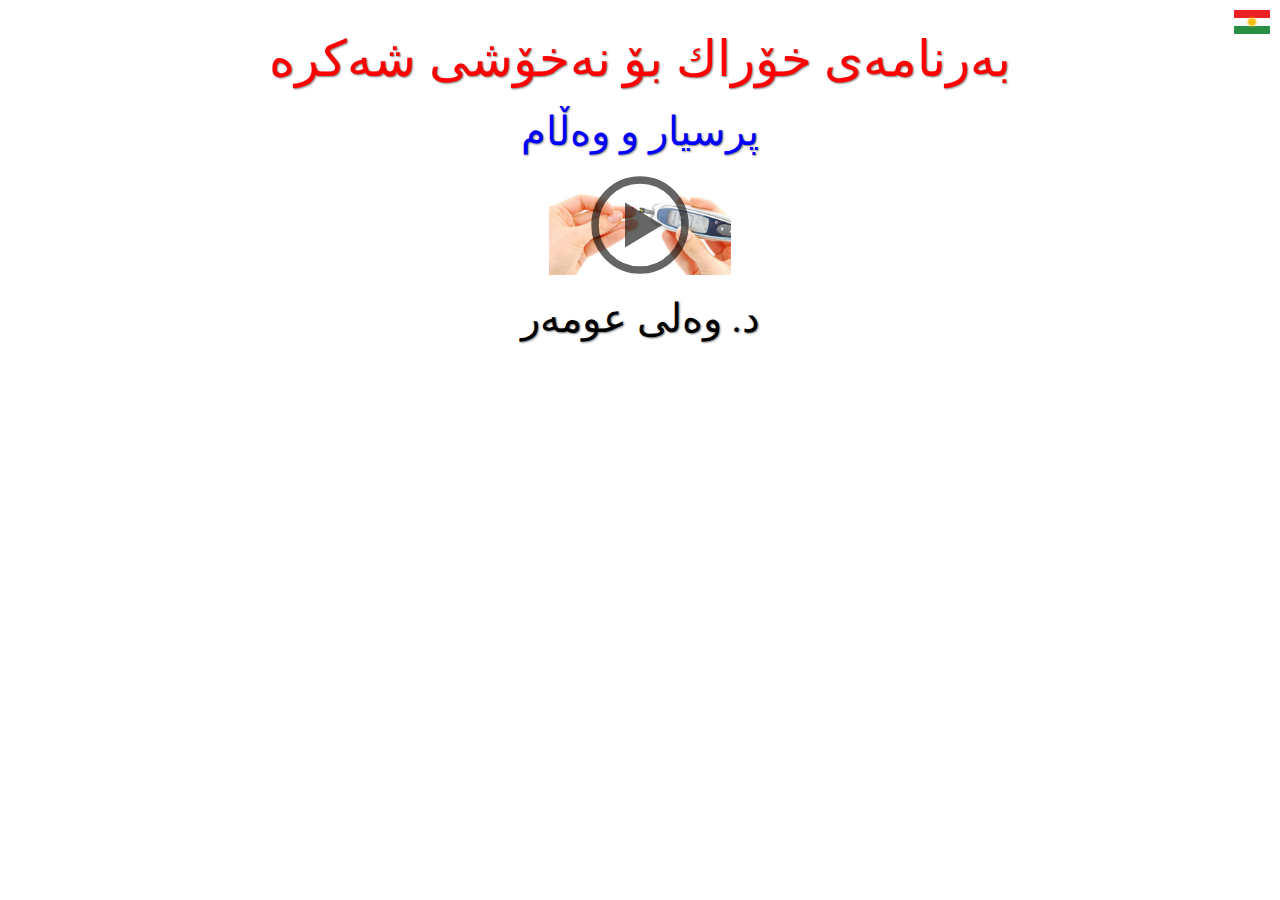
==== slide_player.html @ a4e4c475 "Added correct img for em text." ====
<!DOCTYPE html>
<html>
<head>
  <meta charset="UTF-8">
  <meta name="viewport" content="width=device-width, initial-scale=1.0">
  <title>Diabetes Nutrition Program</title>
<style>
@font-face {
  font-family: amiri;
  src: url('res/amiri-regular.woff');
  }

:root {
  --sw:100vw; /* screen width */
  --sh:100vh; /* screen height */
  --pd:10px; /* padding */
  --w:calc("100% - 20px");
  --h:calc("100% - 20px");
  }

body{
  direction:rtl;
  font-family:amiri;
  margin:0;
  padding:0;
  border:0;
  }
h1{
  color:#f00;
  text-shadow:1px 1px 2px rgba(0,0,0,0.5);
  font-size:50px;
  font-weight:400;
  text-align:center;
  margin:0.4em 0;
  }
h2{
  color:#00f;
  text-shadow: 1px 1px 2px rgba(0,0,0,0.5);
  font-size:40px;
  font-weight:400;
  text-align:center;
  margin:0.4em 0;
  }
s-t {
  display:block;
  color:#00f;
  text-shadow: 1px 1px 2px rgba(0,0,0,0.5);
  font-size:40px;
  font-weight:400;
  text-align:center;
  margin:0.5em 0;
  }
a-u {
  display:block;
  color:#000;
  text-shadow: 1px 1px 2px rgba(0,0,0,0.5);
  font-size:40px;
  font-weight:400;
  text-align:center;
  margin:0.5em 0;
  }
li {
  font-size:28px;
  }
label {
  font-size:24px;
  color:#900;
  }
label img{
  height:50px;
  vertical-align:middle;
  }
p img{
  height:30px;
  vertical-align:middle;
  }
input[type=radio] {
  transform:scale(1.4);
  /* visibility:hidden; */
  }
input[type=text] {
  font-size:24px;
  font-family:amiri;
  width:200px;
  border:1px #ddd solid;
  border-radius:5px;
  color:#00f;
  }
select {
  font-family:amiri;
  font-size:24px;
  color:#900;
  }
#vid {
  min-height:100%;
  }
s-l {
  position: absolute;
  display: block;
  width:calc(100% - (2 * var(--pd)));
  min-height:calc(100% - (2 * var(--pd)));
  /* border:1px red solid; */
  margin:0px;
  padding:var(--pd);
  }
s-l p{
  font-size:28px;
  margin:0px;
  }
s-l p a{
  color:#00f;
  }
em{
  display: block;
  font-size:40px;
  font-weight:400;
  font-style:normal;
  text-align:center;
  text-shadow:1px 1px 2px rgba(0,0,0,0.5);
  color:#f00;
  margin:0.2em 0;
  }
em img{
  height:50px;
  vertical-align:middle;
  }
#sb {
  padding:0;
  }
#dimg {
  text-align: center;
  position: relative;
  height:100px;
  display: flex;
  justify-content: center;
  }
#title_img {
  height:100px;
  text-align: center;
  position: absolute;
  top: 0;
  }
#vpb {
  margin:0;
  display: block;
  opacity: 0.6;
  cursor: pointer;
  transition: opacity 150ms;
  z-index: 99;
  }
#vpb:hover {
  opacity: 1;
  }
#lng {
  position:absolute;
  top:10px;
  right:10px;
  z-index:1;
  cursor:pointer;
  }
#cb {
  margin:20px;
  border:1px #ccc solid;
  border-radius:5px;
  font-family:amiri;
  font-size:24px;
  opacity:0;
  transition: opacity 0.5s;
  }
#ft {
  direction:ltr;
  border:1px #ccc solid;
  display:flex;
  justify-content: center;
  position:fixed;
  bottom:-70px;
  width:100%;
  background-color:#fff;
  border-top:1px #ccc solid;
  transition: bottom 0.3s;
  /* visibility:hidden; */
  }
#ft button {
  padding:20px 25px;
  border:none;
  background-color:#fff;
  opacity:0.6;
  }
#ft button:hover {
  background-color:#ddd;
  }
.h {
  visibility:hidden;
  opacity:0.1;
  transition: all 0.8s ease;
  }
.c{
  visibility:visible;
  opacity:1;
  }
.g{
  opacity:0.5;
  }
.p{
  cursor:pointer;
  }
svg{
  /* border:1px red solid; */
  margin:auto;
  display: block;
  }
svg text{
  font-family:amiri;
  font-size: 18px;
  margin:0;
  }
svg .n{
  font-family:sans-serif;
  font-size:12px;
  fill:#bbb;
  margin:0;
  alignment-baseline:hanging;
  text-anchor:middle;
  }

line{
  stroke:#ccc;
  stroke-width:1;
  }
rect{
  stroke:#ccc;
  stroke-width:0;
  fill:#4285f4;
  /* fill-opacity:0.1; */
  }
@media screen and (orientation:landscape) {
h2{
  margin:0.6em 0;
  }
#sb {
  padding:0px 40px;
  }
  }
</style>
</head>
<body>
<div id=lng onclick="clf(-1)"></div>
<div id=vid onclick="vid_click()"></div>
<div id=ft></div>
<audio id=aud preload=metadata ontimeupdate="audio_update()" onended="audio_ended()"><source src="" type="audio/mpeg"></audio>
<audio id=aud2 preload=metadata onended="audio_ended2()"><source src="" type="audio/mpeg"></audio>
<script>
const cnta=[`# به‌رنامه‌ى خۆراک بۆ نه‌خۆشى شه‌کره‌
## پرسیار و وه‌ڵام
<BPC>
د. وه‌لى عومه‌ر

# نه‌خۆشى شه‌کره‌
ته‌نها به‌رز بوونه‌وه‌ى شه‌کر له‌ خوێن نیه‌.
ئه‌گه‌ر پشت گوێ بخرێ:
* مێشک
* چاو
* دڵ
* گورچیله‌
* فشارى خوێن
* برین
* پێ
* ئه‌ندامى زاوزێ
* ...

# ٣ پرسیار
* هۆى شه‌کره‌ چیه‌؟
* ئایا شه‌کره‌ چاره‌سه‌رى هه‌یه‌؟
* کامه‌ خۆراک بۆ شه‌کره‌ خراپه‌؟

# پرسیارى یه‌که‌م
هۆى سه‌ره‌کى نه‌خۆشى شه‌کره‌ چیه‌؟
() بۆماوه‌یی (ویراسه‌)
() بارى ده‌روونى (خه‌م، دڵه‌ڕاوکێ، ترس، تاسان...)
() خواردنى شیرینی
() خواردنى چه‌ورى
() قه‌ڵه‌وى
() دووگیانى
() هى تر: ___

# پرسیارى دووه‌م
ئایا نه‌خۆشى شه‌کره‌ "چاره‌سه‌رى"ی هه‌یه‌؟
() تا له‌ ژیان ماوه‌ ده‌بێ حه‌ب و ده‌رمان وه‌ر بگرێ
() چاره‌سه‌رى هه‌یه‌: ___

# پرسیارى سێیه‌م
کامه‌ له‌م خۆراکانه‌ له‌ هه‌موویان خراپتره‌ بۆ نه‌خۆشى شه‌کره‌ (هه‌مان بڕ)؟
() شه‌کر <img>
() خورما <img>
() هه‌نگوین <img>
() نانى گه‌نم (نانى سپی) <img>
() نانى جۆ (نانى سوکه‌رى) <img>
() برنج <img>
() نیسک <img>

# زانیارى
ساڵى له‌دایک بوون:
___
ڕه‌گه‌ز:
() نێر
() مێ
ماوه‌ى نه‌خۆشى شه‌کره‌:
___ <ymd_combo>
به‌رزترین ڕێژه‌ى شه‌کرى خوێن:
___
فه‌حسى سێ مانگى:
___

# وه‌ڵامى پرسیاره‌کان
<answers>

# هۆى نه‌خۆشى شه‌کره‌
<svg>
ته‌نها یه‌ک هۆ:
@@ خۆراکى ناته‌ندروست <img_ans1>

# چاره‌سه‌رى نه‌خۆشى شه‌کره‌
<svg>
ته‌نها یه‌ک چاره‌سه‌رى:
@@ خۆراکى ته‌ندروست <img_ans1>

# خراپترین و باشترین خۆراک
<svg>
`,`# البرنامج الغذائي لمرضى السكري
## سؤال و جواب
<BPC>
د. ولي عمر

# مرض السكري
ليس فقط ارتفاع السكر في الدم
اذا تم اهماله:
* الدماغ
* العيون
* القلب
* الكلية
* ضغط الدم
* الجروح
* القدم
* الاعضاء التناسلية
* ...

# ٣ أسئلة
* ما هو سبب مرض السكري؟
* هل هناك "علاج" للسكري؟
* ما هي الاغذية الضارة للسكري؟

# السؤال الاول
ماهو السبب الرئيسي لمرض السكري؟
() الوراثة
() الحالة النفسية (القلق، الخوف، الصدمة)
() أكل الحلويات
() أكل الدهونيات
() زيادة الوزن
() الحمل
() أخرى: ___

# السؤال الثاني
هل هناك "علاج" لمرض السكري؟
() كلا
() نعم: ___

# السؤال الثالث
ماهي الاغذية الاكثر ضررا لمرضي السكري مما يلي؟
() السكر <img>
() التمر <img>
() العسل <img>
() خبز الحنطة (الخبز الابيض) <img>
() خبز الشعير (خبز السكري) <img>
() الرز <img>
() العدس <img>

# معلومات
سنة الميلاد:
___
الجنس:
() ذكر
() أنثى
مدة مرض السكري:
___ <ymd_combo>
أعلى نسبة سكر في الدم:
___
الفحص التراكمي:
___

# الأجوبة
<answers>

# اسباب مرض السكري
<svg>
سبب واحد:
@@ الغذاء غير الصحي <img_ans1>

# علاج مرض السكري
<svg>
علاج واحد:
@@ الغذاء الصحي <img_ans1>

# اسوأ واحسن غذاء
<svg>
`,
`# Diabetes Nutrition Program
## Questions and Answers
<BPC>
Dr. Wali Omer

# Diabetes
Not just elevated blood sugar
If neglected:
* Brain
* Eyes
* Heart
* Kidney
* Hypertension
* Wound
* Feet
* Reproductive system
* ...

# 3 Questions
* What is the cause of diabetes?
* Can diabetes be treated?
* What food are bad for diabetes?

# First Question
What is the main cause of diabetes?
() Genetic
() Psychological conditions (anxiety, stress, fear, depression...)
() Eating sweets
() Eating fat
() Obesity
() Pregnancy
() Others: ___

# Second Question
Can diabetes be "treated"?
() No
() Yes: ___

# Third Question
Which of the following food is most harmful for diabetes?
() Sugar <img>
() Dates <img>
() Honey <img>
() Wheat bread <img>
() Barely bread <img>
() Rice <img>
() Lentil <img>

# Information
Year of birth:
___
Gender:
() Male
() Female
Duration of diabetes:
___ <ymd_combo>
Highest blood sugar:
___
HbA1c:
___

# Answers
<answers>

# Cause
<svg>
Only one cause:
@@ Unhealthy Diet <img_ans1>

# Treatment
<svg>
Only one treatment:
@@ Healthy Diet <img_ans1>

# Worst and Best Diet
<svg>
`];

const dica=[
["به‌رده‌وام به‌", "استـمـر", "Continue"],
["ساڵ", "سنة", "Years"],
["مانگ", "شهر", "Months"],
["ڕۆژ", "یوم", "Days"]
// ["", "", ""],
];

const grpa=[
['ده‌روونى|452', 'بۆماوه‌یی|138', 'شیرینى|54', 'قه‌ڵه‌وی|21', 'که‌مى جووله‌|14', 'دووگیانى|11'],
];

var i=localStorage.getItem("DM_SLD")===null?0:localStorage.getItem("DM_SLD"); // slide
i=parseInt(i);
if(i<0) i=0;
var lng=localStorage.getItem("DM_LNG")===null?0:localStorage.getItem("DM_LNG") // 0 kur 1 ara 2 eng 
lng=parseInt(lng);
var dir="rtl";
var cnt=cnta[lng];
var step=0;
var steps;
var qno=0;
var sid=0;  // selected id
var afn=""; // audio file name
var afp=0;  // audio file poistion
var ansa=[];//localStorage.getItem("DM_DATA")===null?[]:JSON.parse(localStorage.getItem("DM_DATA")); //cause treatment food age gender dm duration ymd highest blood sugar hba1c
const aud=document.getElementById("aud");
const aud2=document.getElementById("aud2");
const vid=document.getElementById("vid");
const ft=document.getElementById("ft");
const bp=document.getElementById("bpl");

const BPC=`<div id=dimg><img id=title_img src=dm_test.jpg><svg id="vpb" viewBox="0 0 200 200" alt="Play video">
  <circle cx="100" cy="100" r="90" fill="none" stroke-width="15" stroke="#000"></circle>
  <polygon points="70, 55 70, 145 145, 100" fill="#000"></polygon></svg></div>`;
const BPL=`<svg xmlns="http://www.w3.org/2000/svg" height="24px" viewBox="0 0 24 24" width="24px" fill="currentColor"><path d="M0 0h24v24H0z" fill="none"></path><path d="M8 5v14l11-7z"></path></svg>`;
const BPS=`<svg xmlns="http://www.w3.org/2000/svg" height="24px" viewBox="0 0 24 24" width="24px" fill="currentColor"><path d="M0 0h24v24H0z" fill="none"/><path d="M6 19h4V5H6v14zm8-14v14h4V5h-4z"/></svg>`;
const FTB=`<button id=more onclick="get_more()">
  <svg xmlns="http://www.w3.org/2000/svg" height="24px" viewBox="0 0 24 24" width="24px" fill="currentColor"><path d="M0 0h24v24H0V0z" fill="none"/><path d="M6 10c-1.1 0-2 .9-2 2s.9 2 2 2 2-.9 2-2-.9-2-2-2zm12 0c-1.1 0-2 .9-2 2s.9 2 2 2 2-.9 2-2-.9-2-2-2zm-6 0c-1.1 0-2 .9-2 2s.9 2 2 2 2-.9 2-2-.9-2-2-2z"/></svg>
</button>
<button onclick="gohome()">
 <svg xmlns="http://www.w3.org/2000/svg" height="24px" viewBox="0 0 24 24" width="24px" fill="currentColor"><path d="M0 0h24v24H0V0z" fill="none"></path><path d="M8 16h8v2H8zm0-4h8v2H8zm6-10H6c-1.1 0-2 .9-2 2v16c0 1.1.89 2 1.99 2H18c1.1 0 2-.9 2-2V8l-6-6zm4 18H6V4h7v5h5v11z"></path></svg>
</button>
<button id=bpl onclick="play_slides()">${BPL}</button>`;
// <button onclick="cs()">
//   <svg xmlns="http://www.w3.org/2000/svg" height="24px" viewBox="0 0 24 24" width="24px" fill="#000000"><path d="M0 0h24v24H0z" fill="none"/><path d="M4 18l8.5-6L4 6v12zm9-12v12l8.5-6L13 6z"/></svg>
// </button>
// <button onclick="prev_slide()">
//  <svg xmlns="http://www.w3.org/2000/svg" height="24px" viewBox="0 0 24 24" width="24px" fill="currentColor"><path d="M0 0h24v24H0V0z" fill="none"/><path d="M20 11H7.83l5.59-5.59L12 4l-8 8 8 8 1.41-1.41L7.83 13H20v-2z"/></svg>
// </button>
const FLA=[`<svg style="width: 36px; height: undefined" xmlns="http://www.w3.org/2000/svg" viewBox="0 0 900 600">    <g fillrule="evenodd">      <path d="M0 0h900v600H0z" fill="#fff"></path>      <path d="M0 0h900v200H0z" fill="#ed2024"></path>      <path d="M0 400h900v200H0z" fill="#278e43"></path>    </g>    <path d="M450 150l11.24 76.264 33.222-69.563-11.738 76.19 52.249-56.68-33.674 69.344 66.634-38.761-52.616 56.338 75.098-17.399-66.885 38.327 76.89 5.51-75.21 16.909 71.85 27.929-76.852-6.011 60.425 47.867-71.666-28.397 43.632 63.55-60.113-48.259 22.962 73.589-43.217-63.834.25 77.087L450 376.264 427.518 450l.251-77.087-43.217 63.834 22.962-73.589-60.113 48.26 43.632-63.551-71.666 28.397 60.425-47.867-76.852 6.011 71.85-27.93-75.21-16.908 76.89-5.51-66.885-38.327 75.098 17.399-52.616-56.338 66.634 38.76-33.674-69.343 52.249 56.68-11.738-76.19 33.221 69.563z" fill="#febd11" fillrule="evenodd"></path></svg>`,`<svg style="width: 36px; height: undefined" xmlns="http://www.w3.org/2000/svg" viewBox="0 0 900 600" fill:="" forcefill="" }}="">      <g transform="matrix(2.1739127,0,0,2.1818755,0,441.82309)">        <path d="M 0,-202.49693 H 414.00007 V 72.495845 H 0 Z" fill="#ce1126"></path>        <path d="M 0,-110.83272 H 414.00007 V 72.495777 H 0 Z" fill="#fff"></path>        <path d="M 0,-19.168521 H 414.00007 V 72.495728 H 0 Z"></path>        <g transform="matrix(1.0072994,0,0,1.0036232,-0.46414865,-202.7648)" fill="#007a3d">          <path d="m 246.026,120.178 c -0.558,-0.295 -1.186,-0.768 -1.395,-1.054 -0.314,-0.438 -0.132,-0.456 1.163,-0.104 2.318,0.629 3.814,0.383 5.298,-0.873 l 1.308,-1.103 1.54,0.784 c 0.848,0.428 1.748,0.725 2.008,0.656 0.667,-0.176 2.05,-1.95 2.005,-2.564 -0.054,-0.759 0.587,-0.568 0.896,0.264 0.615,1.631 -0.281,3.502 -1.865,3.918 -0.773,0.201 -1.488,0.127 -2.659,-0.281 -1.438,-0.502 -1.684,-0.494 -2.405,0.058 -1.618,1.239 -3.869,1.355 -5.894,0.299 z"></path>          <path d="m 251.76,114.936 c -0.563,-0.717 -1.239,-3.424 -1.021,-4.088 0.192,-0.576 0.391,-0.691 0.914,-0.527 0.918,0.287 1.13,0.92 0.993,3.064 -0.107,1.747 -0.366,2.206 -0.886,1.551 z"></path>          <path d="m 184.244,112.99 c -0.185,1.311 2.325,4.568 3.458,5.158 -0.77,0.345 -1.728,0.188 -2.434,0.576 -3.948,3.948 -18.367,18.006 -21,21.366 7.799,0.154 16.448,-0.106 23.761,-0.44 -0.007,-5.299 5.018,-5.572 8.381,-7.502 1.73,2.725 6.075,2.516 6.618,6.617 0,4.91 0.009,12.307 0.009,17.646 -22.059,0 -44.565,0 -66.625,0 -1.172,5.176 -5.844,9.125 -12.354,7.5 2.014,-2.104 5.405,-2.827 6.619,-5.734 1.024,-6.365 -2.046,-10.296 -4.031,-13.906 3.284,-1.195 3.782,-1.494 7.121,-3.737 -2.344,7.12 6.091,6.338 12.353,6.175 0.211,-2.417 0.089,-5.271 -1.766,-5.624 2.396,-0.87 2.794,-1.168 6.619,-4.412 v 9.593 c 14.886,0 30.942,-0.111 46.139,-0.111 0,-3.002 0.795,-7.824 -1.581,-7.824 -2.269,0 -0.107,6.173 -1.87,6.173 -1.763,0 -23.719,0 -35.63,0 0,-1.328 -0.034,-4.104 -0.034,-6.104 1.51,-1.51 1.331,-1.379 11.648,-11.697 1.028,-1.031 8.266,-7.568 14.599,-13.713 z"></path>          <path d="m 273.304,112.736 c 2.487,1.339 4.457,3.191 7.502,3.972 -0.354,1.261 -1.476,1.759 -1.77,3.087 v 26.91 c 3.402,0.75 4.118,-1.178 5.737,-2.205 0.442,4.307 3.186,8.529 3.088,11.91 -4.851,0 -9.706,0 -14.559,0 0.002,-14.555 0.002,-29.114 0.002,-43.674 z"></path>          <path d="m 253.892,127.148 c 0,0 5.296,-4.471 5.296,-4.643 v 23.484 l 3.814,-0.006 c 0,-8.947 -0.118,-18.022 -0.118,-26.338 1.548,-1.549 4.58,-3.791 5.338,-5.358 v 42.06 c -10.746,0 -30.793,0.012 -33.443,0.012 -0.493,-8.729 -0.577,-17.771 9.6,-15.826 0,-1.488 0,-2.369 0,-3.563 -0.311,-0.609 -0.868,0.147 -0.998,-0.645 1.615,-1.617 2.163,-2.029 6.538,-5.852 0,4.612 0.08,15.5 0.08,15.5 1.07,0 3.153,0.004 3.857,0.004 0.001,0.002 0.036,-18.227 0.036,-18.829 z m -12.553,18.603 c 0.716,1.075 3.154,1.056 3.04,-0.755 -0.411,-1.493 -3.616,-0.924 -3.04,0.755 z"></path>          <circle cx="144.527" cy="161.369" r="2.042"></circle>          <path d="m 207.549,112.779 c 2.488,1.339 4.457,3.191 7.502,3.971 -0.353,1.26 -1.476,1.76 -1.768,3.087 v 26.911 c 3.401,0.749 4.117,-1.18 5.736,-2.206 0.441,4.308 3.185,8.528 3.088,11.91 -4.852,0 -9.706,0 -14.56,0 0.002,-14.556 0.002,-29.114 0.002,-43.673 z"></path></g></g></svg>`, `<svg style="width: 36px; height: undefined" xmlns="http://www.w3.org/2000/svg" viewBox="0 0 5850 3900"><rect width="5850" height="3900" fill="#b22234"></rect><path d="M0,450H7410m0,600H0m0,600H7410m0,600H0m0,600H7410m0,600H0" stroke="#fff" stroke-width="300"></path><rect width="2964" height="2100" fill="#3c3b6e"></rect><g fill="#fff"><g id="s18"><g id="s9"><g id="s5"><g id="s4"><path id="s" d="M247,90 317.534230,307.082039 132.873218,172.917961H361.126782L176.465770,307.082039z"></path><use xlink:href="#s" y="420"></use><use xlink:href="#s" y="840"></use><use xlink:href="#s" y="1260"></use></g><use xlink:href="#s" y="1680"></use></g><use xlink:href="#s4" x="247" y="210"></use></g><use xlink:href="#s9" x="494"></use></g><use xlink:href="#s18" x="988"></use><use xlink:href="#s9" x="1976"></use><use xlink:href="#s5" x="2470"></use></g></svg>`]; 
// var flg=FLA[lng];
window.onload=load_page(0);

function load_page(f){
  // var f=i==0?1:0;
  var rv="";
  var sla=cnt.split("\n\n");
  rv=format_text(sla[i],f);
  if(lng==2) document.body.style="font-family:noto;direction:ltr;"; else document.body.style="font-family:amiri;direction:rtl;";
  vid.innerHTML=rv;
  ft.innerHTML=FTB;
  document.getElementById("lng").innerHTML="";
  if(i==0){
    document.getElementById("vpb").addEventListener("click", play_slides);
    }
  if(f==0 && i==0){
    document.getElementById("lng").innerHTML=FLA[lng];
    }
  ft.style.bottom="-70px";
  var i0=i.toString().padStart(2,"0");
  afn=`a0040${i0}`;
  aud.src=`${afn}.mp3`;
  aud.playbackRate=1.0;
  steps=document.getElementsByClassName("h");
  }

document.addEventListener("keydown",event=>{
  // console.log(event.key, event.keyCode);
  // console.log(event.target.type);
  if(event.target.type!=undefined) return false;
  if(event.key==="ArrowRight") next_slide();
  if(event.ctrlKey && event.key==="ArrowRight") next_step();
  if(event.ctrlKey && event.key==="ArrowLeft") prev_step();
  if(event.key==="ArrowLeft") prev_slide();
  // if(event.key==="Escape") document.getElementById("ftb").style.bottom = "-50px";
  if(event.key===" ") play_slides();
  if(event.key==="p") play_slides();
  if(event.key==="h") gohome();
  
  if(event.key==="l") clf(-1);
  if(event.key==="k") clf(0);
  if(event.key==="a") clf(1);
  if(event.key==="e") clf(2);

  if(event.key==="1") aud.playbackRate=1.0;
  if(event.key==="2") aud.playbackRate=1.25;
  if(event.key==="3") aud.playbackRate=1.5;
  if(event.key==="4") aud.playbackRate=2.0;
  if(event.key==="5") aud.playbackRate=0.75;
  if(event.key==="9") aud.playbackRate=16.0;
  });

function clf(f){ // change lang
  if(f<0) lng++; else lng=f;
  if(lng>2) lng=0;
  localStorage.setItem("DM_LNG", lng);
  cnt=cnta[lng];
  load_page(0)
  }

function next_step(){
  if(step==steps.length) next_slide();
  steps[step].classList.add("c");
  if(step<steps.length) step++; 
  }

function gohome(){
  i=0; 
  localStorage.setItem("DM_SLD", i);
  step=0;
  if(i==0) localStorage.setItem("DM_DATA", "");
  load_page(0);
  // if(i==0) document.getElementById("vpb").style="visibility:hidden;";
  }

  
function next_slide(){
  if(i<cnt.split("\n\n").length-1) {i++; localStorage.setItem("DM_SLD", i);}
  step=0;
  load_page(1);
  if(aud.paused) aud.play();
  // cb();
  // console.log(i,step,steps.length,steps);
  }

function prev_slide(){
  if(i>0) {i--; localStorage.setItem("DM_SLD", i);}
  step=0;
  console.log(i,step,steps.length,steps);
  // if(i==0) load_page(0); else 
  load_page(0);
  if(i==0) document.getElementById("vpb").style="visibility:hidden;";
  location.reload();
  // if(aud.paused) aud.play();
  }

function format_text(t,f){
  var rv="";
  var fcpp=0;
  var i0=i.toString().padStart(2,"0");
  console.log(i,i0,f);
  t=t.replaceAll("ک","ك");
  rv+=`<s-l>`;
  const sna=t.split("\n"); // sentence array
  sna.forEach((s,j)=>{
    var j0=j.toString().padStart(2,"0");
    var fcl=s.substring(0,1)=="<"?1:0; // first char less than
    var fch=s.substring(0,2)=="# "?1:0; // first char hash
    var fcd=s.substring(0,3)=="## "?1:0; // first 2 hash
    var fce=s.substring(0,3)=="@@ "?1:0; // first 2 at sign: emphasis
    var fca=s.substring(0,2)=="* "?1:0; // first char asterisk
    var fcp=s.substring(0,3)=="() "?1:0; // first 2 char parenthesis
    var fcf=fch+fca+fcp+fcd+fcl+fce;
    s=s.replaceAll("## ","");
    s=s.replaceAll("# ","");
    s=s.replaceAll("@@ ","");
    s=s.replaceAll("* ","");
    s=s.replaceAll("()","");
    s=s.replaceAll("<img>",`<img src=p${i0}${j0}.jpg id=1${i0}${j0}>`);
    s=s.replaceAll("<img_ans1>",`<img src=ans1.jpg>`);
    s=s.replaceAll("___",`<input id=3${i0}${j0} type=text onclick="tbf(2${i0}${j0})">`);
    s=s.replaceAll("<ymd_combo>",`<select id=3${i0}${j0}><option>${dica[1][lng]}</option><option>${dica[2][lng]}</option><option>${dica[3][lng]}</option></select>`);
    var cls=f==1&&i>-1?" class=h":"";
    if(fch==1){
      if(i==0) rv+=`<h1${cls}>${s}</h1>`; else rv+=`<h2${cls}>${s}</h2><div id=sb>`;
      } 
    if(fcd==1){
      if(i==0) rv+=`<s-t${cls}>${s}</s-t>`;
      } 
    if(fcl==1) rv+=s;
    if(fce==1) rv+=`<em${cls} id=1${i0}${j0}>${s}</em>`;
     // add ul
    if(j>0 && sna[j].substring(0,1)=="*"  && sna[j-1].substring(0,1)!="*") rv+="<ul>";
    if(j>0 && sna[j].substring(0,1)!="*"  && sna[j-1].substring(0,1)=="*") rv+="</ul>";
    if(fca==1) rv+=`<li${cls} id=1${i0}${j0}>${s}</li>`;
    if(fcp==1) rv+=`<label id=1${i0}${j0} ${cls} onclick="rbc(1${i0}${j0})"><input id=2${i0}${j0} type=radio name=q${i}>${s}</label><br>`;
    if(fcp==1) fcpp=1;
    if(fcf==0 && i==0){
      rv+=`<a-u${cls}>${s}</a-u>`;
      }
    if(fcf==0 && i>0){
      rv+=`<p${cls} id=1${i0}${j0}>${s}</p>`;
      }
    // console.log(i,j,fch,fca,fcp,s);
    });
  if(i==0) {
    rv=rv.replaceAll("<BPC>",BPC);
    }
  if(i==7){
    rv=rv.replaceAll("<answers>",get_answers(f));
    }
  if(i==8){
    rv=rv.replaceAll("<svg>",get_chart(f));
    }
  rv+="</div>";
  if(fcpp==1) rv+=`<button id=cb onclick="cb()">${dica[0][lng]}</button>`;
  rv+="</s-l>";
  return rv;
  }

function tbf(id){ // text box focus
  switch (id) {
    case 20308:
    case 20403:
      document.getElementById(id).checked=true;    
      break;
  
    default:
      break;
  }
  }

function en_to_ar(n) {
  return n.toString().replace(/\d/g, d=>'٠١٢٣٤٥٦٧٨٩'[d]);
  }  

function ar_to_en(n){
  return n.toString().replace(/[\u0660-\u0669]/g, d=>d.charCodeAt()-1632);
  }

function time_to_no(t){
  rv=1;
  switch (t) {
    case "ساڵ":
    case "سنوات":
    case "year":
      rv=3;
      break;
    case "مانگ":
    case "اشهر":
    case "month":
      rv=3;
      break;
    }
  return rv;
  }

function play_slides(){
  if(aud.currentTime || !aud.paused) location.reload();
  load_page(1);
  if(i==0) document.getElementById("vpb").style="visibility:hidden;";
  if(aud.paused) aud.play();
  hide_menu();
  }

function cb(){
  var tb;
  // console.log(i, typeof i, sid, typeof sid);
  switch (i) {
    case 3: // dm cause
      tb=document.getElementById(30308);
      if(sid==10308 && tb.value.length<3){
        input_feedback(tb.id);
        break;
        } else {
        save_answer();
        next_slide();
        if(aud.paused) aud.play();
        }
      break;
    case 4: // dm treatment
      tb=document.getElementById(30403);
      if(sid==10403 && tb.value.length<3){
        input_feedback(tb.id);
        break;
        } else {
        save_answer();
        next_slide();
        if(aud.paused) aud.play();
        }
      break;
    case 6: // personal information
      tb=document.getElementById(30602); // YOB
      console.log(i,tb.value.length);
      if(tb.value.length<4){
        input_feedback(tb.id);
        break;
        } 
      tb=document.getElementById(30607); // dm duration
      if(tb.value.length<1){
        input_feedback(tb.id);
        break;
        } 
      tb=document.getElementById(30609); // highest blood sugar
      if(tb.value.length<3){
        input_feedback(tb.id);
        break;
        } 
      tb=document.getElementById(30611); // HbA1c
      if(tb.value.length<1){
        input_feedback(tb.id);
        break;
        } else {
        save_answer();
        next_slide();
        if(aud.paused) aud.play();
        }
      break;
    default:
      save_answer();
      next_slide();
      if(aud.paused) aud.play();
      break;
    }
  }

function save_answer(){
  if(localStorage.getItem("DM_DATA")===null||localStorage.getItem("DM_DATA")=="") ansa=[]; else ansa=JSON.parse(localStorage.getItem("DM_DATA"));
  var sidv=document.getElementById(sid).innerText.trim();
  console.log(sid,sidv,ansa);
  ansa.push(`${sid}|${sidv}`);
  var inpa=document.getElementsByTagName("input");
  Array.from(inpa).forEach((v,i)=>{
    if(v.type=="text") ansa.push(`${v.id}|${v.value}`);
    });
  inpa=document.getElementsByTagName("select");
  Array.from(inpa).forEach((v,i)=>{
    ansa.push(`${v.id}|${v.value}`);
    });
  localStorage.setItem("DM_DATA", JSON.stringify(ansa));
 }

function input_feedback(id){ // validate answers
  var tb=document.getElementById(id);
  console.log(id);
  switch (id) {
    case "30308":
      tb.placeholder="لێره‌ هۆکار بنووسه‌";
      ps(id);
      break;
    case "30403":
      tb.placeholder="لێره‌ چاره‌سه‌رى بنووسه‌";
      ps(id);
      break;
    case "30602":
      tb.placeholder="ساڵى له‌دایك بوون";
      ps(id);
      break;
    case "30607":
      tb.placeholder="ماوەی نەخۆشی";
      ps(id);
      break;
    case "30609":
      tb.placeholder="شه‌کره‌ى خوێن";
      ps(id);
      break;
    case "30611":
      tb.placeholder="فه‌حسى سێ مانگى";
      ps(id);
      break;
    }
 }
  
function ps(id){
  document.getElementById(id).focus();
  // var audio=new Audio("f"+id+".mp3");
  aud.pause();
  afp=aud.currentTime;
  aud2.src=`f${id}.mp3`;
  aud2.play();
  // audio.play();
	}

function rbc(id){ // radio button clicked
  sid=id;
  document.getElementById("cb").style="opacity:1;";
  // console.log(id,sidv);
  switch (sid) {
    case 10308:
      document.getElementById(30308).focus();
      break;
    case 10403:
      document.getElementById(30403).focus();
      break;
    default:
      break;
    }
  }

function get_content_array(t){
  var rv=[];
  t=t.replaceAll("ک","ك");
  t=t.replaceAll("* ","");
  const sna=t.split("\n"); // sentence array
  return sna;
  }

const sta=[ // slide time array
  [0.2,3.2,4.7],
  [0.2,1.2,5.1,11,12.7,14.4,16,17.8,20,25.4,27.5,31.7], // 1: dm complications
  [0.2,23.8,27,30.7], // 2: 3 questions
  [0.2,1.4,4,6.6,14,15.8,17.7,19.1,26.8], // 3: q1 cause
  [0.2,1.5,37.2,41.1], // 4: q2 treatment
  [0.2,2,8.6,11.2,12.5,13.7,16.3,20.5,21.6], // 5: q3 food
  [3.5,7.4,7.5,9.1,9.2,9.3,10.1,10.2,12.7,12.8,17.8,17.9], // 6: information
  [0.7,4.3,5.3,6.3,'7.5:1','8.5:1','9.5:1'], // 7: answers
  [0.2,1.8,14.5,22.4,26.7,29,30.8,40,44.2,47.3], // 8: cause
  [0.2,2,3,4], // 9: treatment
  [0.2,2,3,4]  // 10: food
  ];
// console.log(sta);
function audio_update() {
  var ta=sta[i];
  var t=aud.currentTime;
  // document.getElementById("time").innerHTML=i+":"+step+":"+t.toFixed(1);
  var tav=ta[0]; // time array value
  var tat=0; // time array type: 0 step, 1 check answer
  if(typeof ta[0]==="string"){
    var tava=ta[0].split(":");
    tav=parseFloat(tava[0]); 
    tat=parseInt(tava[1]); 
    }
  if(t>tav){
    ta.shift();
    // console.log(t, tav, tat);
    if(tat==0) next_step();
    if(tat==1) check_answers();
    }
  }

function check_answers(){
  const qa=[10701,10702,10703];
  fana=[ansa[0],ansa[2],ansa[4]];
  console.log(fana[qno],fana);
  var qu1=document.getElementById(qa[qno]).innerHTML;
  var a=get_correct_answers(); 
  qu1=qu1.replaceAll("<img>", `<img src=ans${a[qno]}.jpg>`);
  document.getElementById(qa[qno]).innerHTML=qu1;
  qno++;
  }

function get_answers(f){
  if(localStorage.getItem("DM_DATA")=="") ansa=["|","|","|","|","|","|","|","|","|","|"]; else ansa=JSON.parse(localStorage.getItem("DM_DATA"));
  // edit answer array
  if(ansa[1].length>6) ansa[0]+="|"+ansa[1].split("|")[1]; else ansa[0]+="|"+ansa[0].split("|")[1];
  if(ansa[3].length>6) ansa[2]+="|"+ansa[3].split("|")[1]; else ansa[2]+="|"+ansa[2].split("|")[1];
  ansa[4]+="|"+ansa[4].split("|")[1];
  ansa[6]+="|"+ar_to_en(ansa[6].split("|")[1]);
  ansa[7]+="|"+ar_to_en(ansa[7].split("|")[1]);
  ansa[8]+="|"+ar_to_en(ansa[8].split("|")[1]);
  ansa[9]+="|"+ar_to_en(ansa[9].split("|")[1]);
  ansa[10]+="|"+time_to_no(ansa[10].split("|")[1]);

  var ans="";
  var qus="";
  var rv="";
  var i0=i.toString().padStart(2,"0");
  var ja=[19,20,21];
  var aa=[8,9,10];
  var cntva=get_content_array(cnt);
  var cls=f==1&&i>-1?" class=h":"";
  fana=[ansa[0],ansa[2],ansa[4]];
  fana.forEach((v,j)=>{
    ans=v.split("|")[2];
    qus=cntva[ja[j]];
    var k=j+1;
    var j0=k.toString().padStart(2,"0");
    if(lng<2) k=en_to_ar(k);
    var a=get_correct_answers();
    var img=f==1?"<img>":`<img src=ans${a[j]}.jpg>`;
    rv+=`<p id=1${i0}${j0}${cls} onclick="goto(${aa[j]},1)" class=p>${k}. ${qus}<br><a>${ans}</a> ${img}</p><br>`;
    });
  return rv;
  }

function get_correct_answers(){ // get array of 
  const aa=[ansa[0],ansa[2],ansa[4]];
  var rv=[0,0,0];
  var g=[0,0,0]; // grade
  var s=""; // string
  // q1
  a=aa[0].split("|");
  if(a[0]=="10308"){
    s="خۆرا";
    if(a[2].indexOf(s)!==-1) g[0]=1;
    s="خؤرا";
    if(a[2].indexOf(s)!==-1) g[0]=1;
    s="خواردن";
    if(a[2].indexOf(s)!==-1) g[0]=1;

    s="نا";
    if(a[2].indexOf(s)!==-1) g[1]=1;
    s="نه‌";
    if(a[2].indexOf(s)!==-1) g[1]=1;

    s="دروست";
    if(a[2].indexOf(s)!==-1) g[2]=1;
    s="شیاو";
    if(a[2].indexOf(s)!==-1) g[2]=1;
    s="گونجاو";
    if(a[2].indexOf(s)!==-1) g[2]=1;

    s="خراپ";
    if(a[2].indexOf(s)!==-1) g[1]=2;

    var as=g.reduce(array_sum,0);
    rv[0]=as==3?1:0;
    }
  // q2
  a=aa[1].split("|");
  if(a[0]=="10403"){
    if((a[2].indexOf("خۆرا")!==-1 || a[2].indexOf("خواردن")!==-1) && a[2].indexOf("نا")===-1 && a[2].indexOf("دروست")!==-1) rv[1]=1;
    s="خۆرا";
    if(a[2].indexOf(s)!==-1) g[0]=1;
    s="خؤرا";
    if(a[2].indexOf(s)!==-1) g[0]=1;
    s="خواردن";
    if(a[2].indexOf(s)!==-1) g[0]=1;

    s="نا";
    if(a[2].indexOf(s)===-1) g[1]=1;
    s="نه‌";
    if(a[2].indexOf(s)===-1) g[1]=1;

    s="دروست";
    if(a[2].indexOf(s)!==-1) g[2]=1;
    s="شیاو";
    if(a[2].indexOf(s)!==-1) g[2]=1;
    s="گونجاو";
    if(a[2].indexOf(s)!==-1) g[2]=1;
    s="باش";
    if(a[2].indexOf(s)!==-1) g[2]=1;
  
    var as=g.reduce(array_sum,0);
    rv[1]=as==3?1:0;
    // console.log(rv,g);
    }
  // q3
  a=aa[2].split("|");
  if(a[0]=="10507" || a[0]=="10505") rv[2]=1;
  return rv;
  }

// const stopa=[3,4,5,6,7];
function audio_ended() {
  if(afn.charAt(0)=="n"||afn.charAt(0)=="t") afn=afn.charAt(0);
  // console.log(afn);
  var l0=lng+1;
  l0=l0<10?"0"+l0:l0;  
  // if(i==7) location.reload();
  switch (afn) {
    case "a004007":
      const a=get_correct_answers();
      const s=3-a.reduce(array_sum,0);
      afn=`a004007_${s}`;
      aud.src=`${afn}.mp3`;
      aud.play();
      break;
    case "a004007_1":
    case "a004007_2":
    case "a004007_3":
      afn="a004007_4";
      aud.src=`${afn}.mp3`;
      aud.play();
      break;
    case "a004007_4":
      var d=ansa[9].split("|")[2];
      d0=d.length==1?"0"+d:d;
      afn="n"+d0+l0;
      aud.src=`${afn}.mp3`;
      aud.play();
      break;
    case "n":
      var d=ansa[10].split("|")[2];
      d0=d.length==1?"0"+d:d;
      afn="t"+d0+l0;
      aud.src=`${afn}.mp3`;
      aud.play();
      break;
    case "t":
    afn="a004007_5";
      aud.src=`${afn}.mp3`;
      aud.play();
      break;
    case "a004003":
    case "a004004":
    case "a004005":
    case "a004006":
    case "a004007_0":
    case "a004007_5":
      console.log("Continue");
      if(i==7){
        const aa=[10701,10702,10703];
        aa.forEach(v=>{
          document.getElementById(v).style="cursor:pointer;";
          });
        }
      break;  
    case "a004010":
      console.log("Continue");
      i=7;
      localStorage.setItem("DM_SLD", i);
      goto(i,0);
      break;  
    default:
      next_slide();
      aud.play();
      break;
    }
  afp=0;
  }

function audio_ended2() {
  console.log(afp);
  if(afp<19) aud.play();
  }

function goto(n,p) {
  console.log(n);
  i=n;
  step=0;
  load_page(1);
  if(p==0) location.reload();
  if(p==1 && aud.paused) aud.play();
  }

function array_sum(a,c){
  return a+c;
  } // < Start with 0

function vid_click(){
  // console.log(this.id);
  if(ft.style.bottom=="-70px") {
    ft.style.bottom="0px";
    setTimeout(()=>{hide_menu();}, 3000);
    } else hide_menu();
  if(aud.paused) document.getElementById("bpl").innerHTML=BPL; else document.getElementById("bpl").innerHTML=BPS;
  }

function get_chart(f) {
  const w=window.innerWidth>600?360:window.innerWidth-20;
  const bh=40;
  const hs=10;
  const h=(bh+hs)*6+hs;
  var cls=f==1&&i>-1?" class=h":"";
  var rv=`<svg xmlns="http://www.w3.org/2000/svg"${cls} height=${h+50} width=${w}>`;
  const xo=80;
  const hl=34.5;
  for(j=0;j<8;j++){
    rv+=`<line x1=${xo+(j*hl)} y1=0 x2=${xo+(j*hl)} y2=${h} />`;
    rv+=`<text x=${xo+(j*hl)} y=${h} class=n>${j*10}</text>`;
    }
  const a=grpa[0];
  var y=hs;
  a.forEach((v,j)=>{
    var va=v.split("|");
    console.log(v,j,va);
    var x=va[1]*0.5;
    rv+=`<rect x=${xo} y=${y} width=${x} height=${bh} />`;
    rv+=`<text x=${xo-2} y=${y+24}${cls}>${va[0]}</text>`;
    y+=bh+hs;
    });
  rv+="</svg>";
  return rv;
  }

function get_more(){
  aud.playbackRate=1.25;
  console.log("more");
  }

function hide_menu(){
  ft.style.bottom="-70px";
  }

class Slide extends HTMLElement{
  constructor(){super();}
  }
class SubTitle extends HTMLElement{
  constructor(){super();}
  }
class SlideAuthor extends HTMLElement{
  constructor(){super();}
  }
class SlideBody extends HTMLElement{
  constructor(){super();}
  }
window.customElements.define("s-l", Slide);
window.customElements.define("s-t", SubTitle);
window.customElements.define("a-u", SlideAuthor);
window.customElements.define("s-b", SlideBody);
</script>
</body>
</html>

<!--
FEATURES
* interactive vector video slides
* get markdown text (or similar) and make into slideshow which moves with cues from an mp3 file
* put slides into proper format like poster automatically
* support for rtl and ltr
* support introducing elements one by one and gray out
* support a highlighter or indicator similar to a pen?
* ask questions and record their answer in a database conntected to their profile
* connect slide narration with slide?
* make caption file (srt) automatically
* after asking questions, offer what to watch next: questions 1, 2 or 3?
* other courses: parenting, marriage, english course intro...
* add reference eg occult diabetes...

TODO
* write script for each slide
* add audio for each slide
*‌ select more than on choice eg worst food first sugar second worst foo honey...
* add time prgress above lower menu
* add dob, years of dm, hb1c, htn, height and weight, medications, referred by (see dm sheet)
* Save data first local storage then upload to server
* save data on server
* social media for DM patients? Group support?
* add validation for numbers eg YOB, blood sugar...
* add audio based on number of correct answers eg you got 1 (2 or 3) answers wrong.
* make answer slide clickable: lead to explanation of answers 1 cause 2 treatment 3 food: worst to best

DONE
* add pictures for food (next to line)
* flag for lang change
* validate answer eg no text entered when other selected

STEPS
* Load first page with Play Button
* On Button Click: play slide 1 audio 
* On Audio Timer: loop through array of time steps for fisrt slide -> show next step
* On Finished mp3: advance to next slide or do something based on the file name (eg get dymanic audio like dm duration) and repeat previous: On Audio Timer
-->
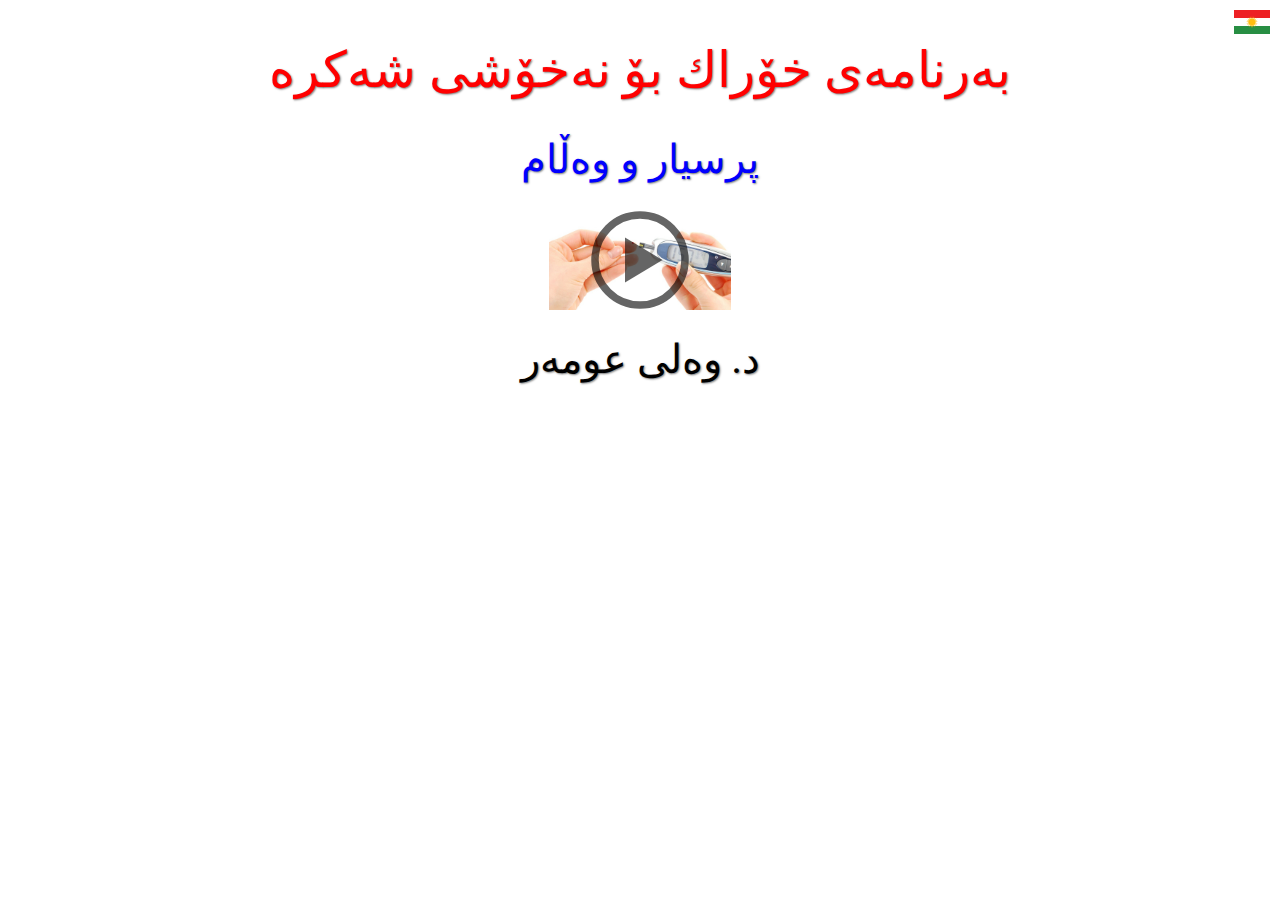
==== commit 18ced38f: "Added list of recipes slide" ====
--- a/slide_player.html
+++ b/slide_player.html
@@ -7,7 +7,11 @@
 <style>
 @font-face {
   font-family: amiri;
-  src: url('res/amiri-regular.woff');
+  src: url('res/amiri.woff');
+  }
+@font-face {
+  font-family: noto;
+  src: url('res/opensans.ttf');
   }
 
 :root {
@@ -29,6 +33,7 @@
   color:#f00;
   text-shadow:1px 1px 2px rgba(0,0,0,0.5);
   font-size:50px;
+  line-height:80px;
   font-weight:400;
   text-align:center;
   margin:0.4em 0;
@@ -37,6 +42,7 @@
   color:#00f;
   text-shadow: 1px 1px 2px rgba(0,0,0,0.5);
   font-size:40px;
+  line-height:60px;
   font-weight:400;
   text-align:center;
   margin:0.4em 0;
@@ -79,7 +85,7 @@
   /* visibility:hidden; */
   }
 input[type=text] {
-  font-size:24px;
+  font-size:22px;
   font-family:amiri;
   width:200px;
   border:1px #ddd solid;
@@ -88,7 +94,7 @@
   }
 select {
   font-family:amiri;
-  font-size:24px;
+  font-size:22px;
   color:#900;
   }
 #vid {
@@ -102,6 +108,7 @@
   /* border:1px red solid; */
   margin:0px;
   padding:var(--pd);
+  line-height:60px;
   }
 s-l p{
   font-size:28px;
@@ -126,6 +133,7 @@
   }
 #sb {
   padding:0;
+  line-height:48px;
   }
 #dimg {
   text-align: center;
@@ -222,16 +230,33 @@
   alignment-baseline:hanging;
   text-anchor:middle;
   }
-
+.r{
+  stroke:#f00;
+  stroke-width:2;
+  }
 line{
   stroke:#ccc;
   stroke-width:1;
   }
-rect{
+#sb rect{
   stroke:#ccc;
   stroke-width:0;
   fill:#4285f4;
   /* fill-opacity:0.1; */
+  }
+#ov rect{
+  stroke:#ccc;
+  stroke-width:1;
+  fill:#fff;
+  /* fill-opacity:0.1; */
+  }
+#ov text{
+  font-size:26px;
+  }
+#ov path{
+  stroke:darkgreen;
+  stroke-width:1px;
+  fill:none; 
   }
 @media screen and (orientation:landscape) {
 h2{
@@ -268,6 +293,9 @@
 * ئه‌ندامى زاوزێ
 * ...
 
+# به‌کورتی
+<svg>
+
 # ٣ پرسیار
 * هۆى شه‌کره‌ چیه‌؟
 * ئایا شه‌کره‌ چاره‌سه‌رى هه‌یه‌؟
@@ -275,8 +303,8 @@
 
 # پرسیارى یه‌که‌م
 هۆى سه‌ره‌کى نه‌خۆشى شه‌کره‌ چیه‌؟
-() بۆماوه‌یی (ویراسه‌)
-() بارى ده‌روونى (خه‌م، دڵه‌ڕاوکێ، ترس، تاسان...)
+() بۆماوه‌یی
+() بارى ده‌روونى
 () خواردنى شیرینی
 () خواردنى چه‌ورى
 () قه‌ڵه‌وى
@@ -286,7 +314,7 @@
 # پرسیارى دووه‌م
 ئایا نه‌خۆشى شه‌کره‌ "چاره‌سه‌رى"ی هه‌یه‌؟
 () تا له‌ ژیان ماوه‌ ده‌بێ حه‌ب و ده‌رمان وه‌ر بگرێ
-() چاره‌سه‌رى هه‌یه‌: ___
+() به‌ڵێ: ___
 
 # پرسیارى سێیه‌م
 کامه‌ له‌م خۆراکانه‌ له‌ هه‌موویان خراپتره‌ بۆ نه‌خۆشى شه‌کره‌ (هه‌مان بڕ)؟
@@ -319,6 +347,16 @@
 ته‌نها یه‌ک هۆ:
 @@ خۆراکى ناته‌ندروست <img_ans1>
 
+# بارى ده‌روونى
+* نه‌وه‌ده‌کان: کۆچڕه‌و
+* هه‌شتاکان: هێرشى فڕۆکه‌
+* شه‌سته‌کان: گونده‌کان
+
+# بۆماوه‌یی
+* باپیرت
+* کوردستان: ١٩٥٨
+* ئه‌مریکا: ١٩٥٨
+
 # چاره‌سه‌رى نه‌خۆشى شه‌کره‌
 <svg>
 ته‌نها یه‌ک چاره‌سه‌رى:
@@ -326,7 +364,98 @@
 
 # خراپترین و باشترین خۆراک
 <svg>
-`,`# البرنامج الغذائي لمرضى السكري
+* شه‌کر خراپترین نیه‌
+
+# تایبەتمەندیەكان
+* وازهێنان له‌ پارێزى
+* بەتێرى بخۆ
+* خۆراكى بەتام
+* خۆراكى شیرین
+* لە هەمان کات، که‌م کردنه‌وه‌ى ده‌رمان.
+* پاش ماوه‌یه‌ک: ‌‌حەفتەی ژەمێك بە کەیفی خۆت
+
+# ئه‌دى چ بخۆم؟
+٣ بنه‌ما:
+* ئه‌وه‌ى خۆراک نیه‌ وازى لێ بێنه‌ (٦ حه‌فته‌)
+* هیچ ژه‌مێک بێ زه‌لاته‌ مه‌خۆ
+* هه‌ر خۆراکێک به‌ مه‌عقولى و به‌ تێرى
+
+# ژه‌مى به‌یانى
+زه‌ڵاته‌ له‌گه‌ڵ:
+* نیسک
+* نۆک
+* لۆبیا
+* پاقله‌
+* فاسۆلیا
+* ماش
+* گۆشتى سوور
+* جه‌رگ
+* گۆشتى سپی
+* هێلکه‌
+* فستق عه‌بید
+* گوێز
+* باوی
+
+# زه‌لاته‌
+٣ جۆر:
+* زه‌لاته‌ى ته‌واو
+* زه‌لاته‌ى خێرا
+* زه‌لاته‌ى پاروو
+
+# زه‌لاته‌ى ته‌واو
+به‌لاى که‌م ١٢ پێکهاته‌:
+* خیار
+* ته‌ماته‌
+* پیاز
+* گێزه‌ر
+* بیبه‌رى سه‌وز
+* که‌له‌م
+* که‌ره‌وز
+* لیمۆ
+* سرکه‌
+* زه‌یتوون
+* به‌هارات
+* سێو
+* ڕه‌شکه‌
+
+# زه‌لاته‌ى خێرا
+
+# زه‌لاته‌ى پاروو
+
+# نموونه‌ى خۆراک
+* نیسک
+* نۆك
+* ئارینۆك
+* فەلافل
+* لۆبیا
+* پاقلە
+* ماش
+* مریشکى برژاو
+* هێلکە و نۆك
+* هێلکه‌ و په‌تاته‌
+* هێلکه‌ و باینجان
+* جەرگ
+* په‌تاته و گۆشت
+* پەتاتە
+* شفتە
+* ڕاتاتوویی
+* قەرنابیتى برژاو
+* زه‌لاته‌ى کوڵاو
+* فریتاتا
+* گۆشتى گیایی
+* زه‌لاته‌ى کەلەم و گێزەر
+* زه‌لاته‌ى چەوەندەر
+* سه‌لاته‌ى گێزه‌ر
+* ماست و خیار
+* نۆك و ته‌حین
+* تورشى سۆر
+* تورشى زه‌رد
+
+# خۆراکى منداڵان
+* نۆتێلا
+* باوه‌نتى
+* سارده‌مه‌نى
+`,`# الـبرنامج الـغـذائي لمرضى السكري
 ## سؤال و جواب
 <BPC>
 د. ولي عمر
@@ -344,6 +473,9 @@
 * الاعضاء التناسلية
 * ...
 
+# نبذة
+<svg>
+
 # ٣ أسئلة
 * ما هو سبب مرض السكري؟
 * هل هناك "علاج" للسكري؟
@@ -352,7 +484,7 @@
 # السؤال الاول
 ماهو السبب الرئيسي لمرض السكري؟
 () الوراثة
-() الحالة النفسية (القلق، الخوف، الصدمة)
+() الحالة النفسية
 () أكل الحلويات
 () أكل الدهونيات
 () زيادة الوزن
@@ -361,7 +493,7 @@
 
 # السؤال الثاني
 هل هناك "علاج" لمرض السكري؟
-() كلا
+() یجب عليه اخذ العلاج لبقية حياته
 () نعم: ___
 
 # السؤال الثالث
@@ -392,8 +524,18 @@
 
 # اسباب مرض السكري
 <svg>
-سبب واحد:
+سبب واحد فقط:
 @@ الغذاء غير الصحي <img_ans1>
+
+# الحالة النفسية
+* التسعينيات: الهجرة الجماعية
+* الثمانينات: قصف المدن
+* الستينيات: القرى
+
+# الوراثة
+* جدك
+* كردستان: ١٩٥٨
+* امريكا: ١٩٥٨
 
 # علاج مرض السكري
 <svg>
@@ -402,6 +544,97 @@
 
 # اسوأ واحسن غذاء
 <svg>
+* السكر ليس الاسوأ
+
+# خصائص
+* لا حمية
+* لا جوع
+* اكلات شهية
+* اكلات حلوة
+* في نفس الوقت: تقليل الادوية
+* بعد فترة: وجبة في الاسبوع حسب ما تشتهي
+
+# ماذا آكل؟
+٣ مبادئ:
+* تخل عن ما ليس بغذاء (٦ اسابيع)
+* السلطة مع كل الوجبات
+* كل مأكول حسب المعقولية حتى الشبع
+
+# الافطار
+السلطة مع:
+* عدس
+* حمص
+* لوبيا
+* باقلاء
+* فاصوليا
+* ماش
+* اللحم الاحمر
+* كبد
+* اللحم الابيض
+* بيض
+* فستق عبيد
+* جوز
+* لوز
+
+# السلطة
+٣ انواع:
+* سلطة كاملة
+* سلطة سريعة
+* سلطة ملفوف
+
+# السلطة الكاملة
+على الاقل ١٢ مكون:
+* خيار
+* طماطة
+* بصل
+* جزر
+* الفلفل الاخضر
+* اللهانة
+* كرفس
+* ليمون
+* زيتون
+* دبس الرمان
+* بهارات
+* تفاح
+* الحبة السوداء
+
+# السلطة الكاملة
+
+# سلطة الملفوف
+
+# نماذج وصفات
+* عدس
+* ماش
+* حمص
+* البازلاء الصفراء
+* فلافل
+* لوبياء
+* باقلاء
+* دجاج مشوي
+* البيض والحمص
+* البيض والبطاطا
+* البيض والباذنجان
+* كبد
+* الدجاج والبطاطا
+* البطاطا
+* شفتة
+* راتاتويي
+* قرنابيت مشوي
+* السلطة كولاو
+* فریتاتا
+* اللحم النباتي
+* سلطة الجزر واللهانة
+* سلطة الشوندر
+* سلطة الجزر والتفاح
+* الخيار واللبن
+* حمص بالطحين
+* طرشى اصفر
+* طرشى احمر
+
+# وصفات للاطفال
+* نوتيلا
+* باونتي
+* المرطبات
 `,
 `# Diabetes Nutrition Program
 ## Questions and Answers
@@ -421,6 +654,9 @@
 * Reproductive system
 * ...
 
+# Overview
+<svg>
+
 # 3 Questions
 * What is the cause of diabetes?
 * Can diabetes be treated?
@@ -429,7 +665,7 @@
 # First Question
 What is the main cause of diabetes?
 () Genetic
-() Psychological conditions (anxiety, stress, fear, depression...)
+() Psychological status
 () Eating sweets
 () Eating fat
 () Obesity
@@ -438,7 +674,7 @@
 
 # Second Question
 Can diabetes be "treated"?
-() No
+() Have to take medications for life
 () Yes: ___
 
 # Third Question
@@ -472,6 +708,16 @@
 Only one cause:
 @@ Unhealthy Diet <img_ans1>
 
+# Psychological Status
+* Nineties: mass exodus
+* Eighties: air raid
+* Sixties: villages
+
+# Genetics
+* Your grandpaents
+* Kurdistan: 1958
+* USA: 1958
+
 # Treatment
 <svg>
 Only one treatment:
@@ -479,18 +725,118 @@
 
 # Worst and Best Diet
 <svg>
+* Sugar not the worst
+
+# Characteristics
+* No dieting
+* No hunger
+* Tasty food
+* Sweet food
+* At the same: reduce medications
+* After sometime: a meal of your choice one a week
+
+# What Should I Eat?
+3 Principles
+* Avoid non-food (6 weeks)
+* Salad with all meals
+* Any food reasonably to satiety
+
+# Breakfast
+Salad with:
+* Lentil
+* Chickpea
+* Black-eye pea
+* Broad bean
+* Red bean
+* Navy bean
+* Mung bean
+* Red meat
+* Liver
+* White meat
+* Egg
+* Peanut
+* Wallnut
+* Almond
+
+# Salad
+3 Types:
+* Proper salad
+* Quick salad
+* Wrap salad
+
+# Proper Salad
+At least 12 ingredients:
+* Cucumber
+* Tomato
+* Onion
+* Carrot
+* Green pepper
+* Cabbage
+* Celery
+* Lemon
+* Olive
+* Pomegranate syrup
+* Spices
+* Apple
+* Nigella seeds
+
+# Quick Salad
+
+# Wrap Salad
+
+# Recipe Examples
+* Lentil soup
+* Chickpea
+* Broad bean
+* Mung bean
+* Split pea
+* Falafil
+* Cowpea
+* Grilled chicken
+* Egg and chickpea
+* Egg and potato
+* Egg and eggplant
+* Liver
+* Chicken and potato
+* Grilled potato
+* Shfta
+* Ratatouille
+* Grilled cauliflower
+* Boiled salad
+* Fritata
+* Vegetable meat
+* Carrot and cabbage salad
+* Carrot and apple salad
+* Beatrood salad
+* Cucumber and yogurt salad
+* Hummus
+* Yellow pickles (fermented salad)
+* Red pickes
+
+# Children Recipes
+* Notella
+* Bounty
+* Smoothies
 `];
 
 const dica=[
 ["به‌رده‌وام به‌", "استـمـر", "Continue"],
 ["ساڵ", "سنة", "Years"],
 ["مانگ", "شهر", "Months"],
-["ڕۆژ", "یوم", "Days"]
+["ڕۆژ", "یوم", "Days"],
+["٣ پرسیار", "٣ اسئلة", "3 Questions"],
+["بزانیت", "تعرف", "Know"],
+["بوه‌سته‌", "توقف", "Stop"],
+["نه‌زانیت", "لا تعرف", "Not Know"],
+["ڕوون کردنه‌وه‌", "توضيحات", "Explanations"],
+["چ بخۆم؟", "ماذا آكل؟", "What to Eat?"]
 // ["", "", ""],
 ];
 
 const grpa=[
 ['ده‌روونى|452', 'بۆماوه‌یی|138', 'شیرینى|54', 'قه‌ڵه‌وی|21', 'که‌مى جووله‌|14', 'دووگیانى|11'],
+['نفسي|452', 'وراثة|138', 'حلويات|54', 'سمنة|21', 'قلة الحركة|14', 'حمل|11'],
+['Mental|452', 'Genetic|138', 'Sweets|54', 'Obesity|21', 'Lack of Ex|14', 'Pregnancy|11'],
 ];
 
 var i=localStorage.getItem("DM_SLD")===null?0:localStorage.getItem("DM_SLD"); // slide
@@ -551,10 +897,6 @@
     document.getElementById("lng").innerHTML=FLA[lng];
     }
   ft.style.bottom="-70px";
-  var i0=i.toString().padStart(2,"0");
-  afn=`a0040${i0}`;
-  aud.src=`${afn}.mp3`;
-  aud.playbackRate=1.0;
   steps=document.getElementsByClassName("h");
   }
 
@@ -598,21 +940,32 @@
   if(step<steps.length) step++; 
   }
 
-function gohome(){
-  i=0; 
-  localStorage.setItem("DM_SLD", i);
-  step=0;
-  if(i==0) localStorage.setItem("DM_DATA", "");
-  load_page(0);
-  // if(i==0) document.getElementById("vpb").style="visibility:hidden;";
-  }
-
+function play_slides(){
+  if(aud.currentTime || !aud.paused) location.reload();
+  load_page(1);
+  var i0=i.toString().padStart(2,"0");
+  afn=`a0040${i0}.mp3`;
+  // var f=afn+".mp3";
+  // if(i>13) afn="0.mp3"; 
+  // aud.src=f;
+  if(i==0) document.getElementById("vpb").style="visibility:hidden;";
+  // aud.playbackRate=1.0;
+  // if(aud.paused) aud.play();
+  ps();
+  hide_menu();
+  }
   
 function next_slide(){
   if(i<cnt.split("\n\n").length-1) {i++; localStorage.setItem("DM_SLD", i);}
   step=0;
   load_page(1);
-  if(aud.paused) aud.play();
+  var i0=i.toString().padStart(2,"0");
+  afn=`a0040${i0}.mp3`;
+  // var f=afn+".mp3";
+  // if(i>13) afn="0.mp3"; 
+  // aud.src=f;
+  // if(aud.paused) aud.play();
+  ps();
   // cb();
   // console.log(i,step,steps.length,steps);
   }
@@ -626,6 +979,63 @@
   if(i==0) document.getElementById("vpb").style="visibility:hidden;";
   location.reload();
   // if(aud.paused) aud.play();
+  }
+
+function goto(n,p) {
+    console.log(n);
+    i=n;
+    step=0;
+    load_page(1);
+    if(p==0) location.reload();
+    var i0=i.toString().padStart(2,"0");
+    afn=`a0040${i0}.mp3`;
+    // var f=afn+".mp3";
+    // if(i>13) afn="0.mp3"; 
+    // aud.src=f;
+    // if(p==1 && aud.paused) aud.play();
+    if(p==1) ps();
+    }
+
+function gohome(){
+  i=0; 
+  localStorage.setItem("DM_SLD", i);
+  step=0;
+  localStorage.setItem("DM_DATA", "");
+  load_page(0);
+  }
+
+function vid_click(){
+  // console.log(this.id);
+  if(ft.style.bottom=="-70px") {
+    ft.style.bottom="0px";
+    setTimeout(()=>{hide_menu();}, 3000);
+    } else hide_menu();
+  if(aud.paused) document.getElementById("bpl").innerHTML=BPL; else document.getElementById("bpl").innerHTML=BPS;
+  }
+
+  function cb(){
+  if(i==2){
+    next_slide();
+    if(aud.paused) aud.play();
+    return true;
+    }
+  var inpa=Array.from(document.getElementsByTagName("input"));
+  var slca=Array.from(document.getElementsByTagName("select"));
+  var ic=[0,0,0,slca.length];
+  for(v of inpa){
+    // console.log(v);
+    if(v.type=="radio") ic[0]++;
+    if(v.type=="text"){ 
+      ic[1]++;
+      if(input_feedback(v.id)) ic[2]++; else break;
+      }
+    }
+  // console.log(ic);
+  if(ic[1]==ic[2]){
+    save_answer();
+    next_slide();
+    if(aud.paused) aud.play();
+    }
   }
 
 function format_text(t,f){
@@ -680,10 +1090,14 @@
   if(i==0) {
     rv=rv.replaceAll("<BPC>",BPC);
     }
-  if(i==7){
+  if(i==2){
+    rv=rv.replaceAll("<svg>",get_overview(f));
+    fcpp=1;
+    }
+  if(i==8){
     rv=rv.replaceAll("<answers>",get_answers(f));
     }
-  if(i==8){
+  if(i==9){
     rv=rv.replaceAll("<svg>",get_chart(f));
     }
   rv+="</div>";
@@ -694,15 +1108,18 @@
 
 function tbf(id){ // text box focus
   switch (id) {
-    case 20308:
-    case 20403:
+    case 20408:
+    case 20503:
       document.getElementById(id).checked=true;    
       break;
-  
     default:
       break;
   }
   }
+
+function array_sum(a,c){
+  return a+c;
+  } // < Start with 0
 
 function en_to_ar(n) {
   return n.toString().replace(/\d/g, d=>'٠١٢٣٤٥٦٧٨٩'[d]);
@@ -717,94 +1134,118 @@
   switch (t) {
     case "ساڵ":
     case "سنوات":
-    case "year":
+    case "Years":
       rv=3;
       break;
     case "مانگ":
     case "اشهر":
-    case "month":
+    case "Month":
       rv=3;
       break;
     }
   return rv;
   }
 
-function play_slides(){
-  if(aud.currentTime || !aud.paused) location.reload();
-  load_page(1);
-  if(i==0) document.getElementById("vpb").style="visibility:hidden;";
-  if(aud.paused) aud.play();
-  hide_menu();
-  }
-
-function cb(){
-  var tb;
-  // console.log(i, typeof i, sid, typeof sid);
-  switch (i) {
-    case 3: // dm cause
-      tb=document.getElementById(30308);
-      if(sid==10308 && tb.value.length<3){
-        input_feedback(tb.id);
+function file_exists(url){
+  var http=new XMLHttpRequest();
+  http.open('HEAD', url, false);
+  http.send();
+  return http.status!=404;
+  }
+
+function ps(){
+  // var f=`${afn}.mp3`;
+  if(i>13) afn="a000000.mp3";
+  // aud.src=f;
+  aud.src=afn;
+  // if(aud.paused) aud.play();
+  var playPromise = aud.play();
+  // console.log(1, playPromise);
+  if (playPromise !== undefined) {
+    playPromise.then(_ => {
+      aud.src=afn;
+      aud.play();
+      // console.log(2, playPromise);
+      // Automatic playback started!
+      // Show playing UI.
+    })
+    .catch(error => {
+      // console.log(3, playPromise);
+      // f="0.mp3";
+      // aud.src=f;
+      // aud.play();
+      // Auto-play was prevented
+      // Show paused UI.
+    });
+  }
+
+	}
+
+function input_feedback(id){ // validate answers
+  var tb=document.getElementById(id);
+  var s=tb.value;
+  var v=s.length==0?0:parseInt(ar_to_en(s));
+  id=parseInt(id);
+  // console.log(id, sid, s, v);
+  switch (id){
+    case 30408:
+      if(sid==10408 && s.length<3){
+        tb.placeholder="لێره‌ هۆکار بنووسه‌";
+        pfs(id);
+        return false;
+        }
+      break;
+    case 30503:
+      if(sid==10503 && s.length<3){
+        tb.placeholder="لێره‌ چاره‌سه‌رى بنووسه‌";
+        pfs(id);
+        return false;
+        }
+      break;
+    case 30702:
+      var y=new Date().getFullYear();
+      if(v==0 || v>y || v<y-100){
+        tb.placeholder="ساڵى له‌دایك بوون";
+        pfs(id);
+        return false;
         break;
-        } else {
-        save_answer();
-        next_slide();
-        if(aud.paused) aud.play();
         }
       break;
-    case 4: // dm treatment
-      tb=document.getElementById(30403);
-      if(sid==10403 && tb.value.length<3){
-        input_feedback(tb.id);
-        break;
-        } else {
-        save_answer();
-        next_slide();
-        if(aud.paused) aud.play();
+    case 30707:
+      var y=new Date().getFullYear();
+      var age=y-parseInt(ar_to_en(document.getElementById(30702).value));
+      // console.log(y,age,s,v);
+      if(v==0 || v>age){
+        tb.placeholder="ماوەی نەخۆشی";
+        pfs(id);
+        return false;
         }
       break;
-    case 6: // personal information
-      tb=document.getElementById(30602); // YOB
-      console.log(i,tb.value.length);
-      if(tb.value.length<4){
-        input_feedback(tb.id);
-        break;
-        } 
-      tb=document.getElementById(30607); // dm duration
-      if(tb.value.length<1){
-        input_feedback(tb.id);
-        break;
-        } 
-      tb=document.getElementById(30609); // highest blood sugar
-      if(tb.value.length<3){
-        input_feedback(tb.id);
-        break;
-        } 
-      tb=document.getElementById(30611); // HbA1c
-      if(tb.value.length<1){
-        input_feedback(tb.id);
-        break;
-        } else {
-        save_answer();
-        next_slide();
-        if(aud.paused) aud.play();
+    case 30709:
+      if(s.length<3 || v<100 || v>1000){
+        tb.placeholder="شه‌کره‌ى خوێن";
+        pfs(id);
+        return false;
         }
       break;
-    default:
-      save_answer();
-      next_slide();
-      if(aud.paused) aud.play();
-      break;
-    }
-  }
-
-function save_answer(){
+    case 30711:
+      if(s.length<1 || v<4 || v>25){
+        tb.placeholder="فه‌حسى سێ مانگى";
+        pfs(id);
+        return false;
+        }
+      break;
+    }
+    return true;
+ }
+  
+ function save_answer(){
   if(localStorage.getItem("DM_DATA")===null||localStorage.getItem("DM_DATA")=="") ansa=[]; else ansa=JSON.parse(localStorage.getItem("DM_DATA"));
   var sidv=document.getElementById(sid).innerText.trim();
-  console.log(sid,sidv,ansa);
+  // console.log(sid,sidv,ansa);
   ansa.push(`${sid}|${sidv}`);
   var inpa=document.getElementsByTagName("input");
-  Array.from(inpa).forEach((v,i)=>{
+  Array.from(inpa).forEach(v=>{
     if(v.type=="text") ansa.push(`${v.id}|${v.value}`);
     });
   inpa=document.getElementsByTagName("select");
@@ -812,40 +1253,9 @@
     ansa.push(`${v.id}|${v.value}`);
     });
   localStorage.setItem("DM_DATA", JSON.stringify(ansa));
- }
-
-function input_feedback(id){ // validate answers
-  var tb=document.getElementById(id);
-  console.log(id);
-  switch (id) {
-    case "30308":
-      tb.placeholder="لێره‌ هۆکار بنووسه‌";
-      ps(id);
-      break;
-    case "30403":
-      tb.placeholder="لێره‌ چاره‌سه‌رى بنووسه‌";
-      ps(id);
-      break;
-    case "30602":
-      tb.placeholder="ساڵى له‌دایك بوون";
-      ps(id);
-      break;
-    case "30607":
-      tb.placeholder="ماوەی نەخۆشی";
-      ps(id);
-      break;
-    case "30609":
-      tb.placeholder="شه‌کره‌ى خوێن";
-      ps(id);
-      break;
-    case "30611":
-      tb.placeholder="فه‌حسى سێ مانگى";
-      ps(id);
-      break;
-    }
- }
-  
-function ps(id){
+  }
+
+function pfs(id){
   document.getElementById(id).focus();
   // var audio=new Audio("f"+id+".mp3");
   aud.pause();
@@ -860,11 +1270,11 @@
   document.getElementById("cb").style="opacity:1;";
   // console.log(id,sidv);
   switch (sid) {
-    case 10308:
-      document.getElementById(30308).focus();
-      break;
-    case 10403:
-      document.getElementById(30403).focus();
+    case 10408:
+      document.getElementById(30408).focus();
+      break;
+    case 10503:
+      document.getElementById(30503).focus();
       break;
     default:
       break;
@@ -880,17 +1290,29 @@
   }
 
 const sta=[ // slide time array
-  [0.2,3.2,4.7],
+  [0.2,3.2,4.7], // 0: title
   [0.2,1.2,5.1,11,12.7,14.4,16,17.8,20,25.4,27.5,31.7], // 1: dm complications
-  [0.2,23.8,27,30.7], // 2: 3 questions
-  [0.2,1.4,4,6.6,14,15.8,17.7,19.1,26.8], // 3: q1 cause
-  [0.2,1.5,37.2,41.1], // 4: q2 treatment
-  [0.2,2,8.6,11.2,12.5,13.7,16.3,20.5,21.6], // 5: q3 food
-  [3.5,7.4,7.5,9.1,9.2,9.3,10.1,10.2,12.7,12.8,17.8,17.9], // 6: information
-  [0.7,4.3,5.3,6.3,'7.5:1','8.5:1','9.5:1'], // 7: answers
-  [0.2,1.8,14.5,22.4,26.7,29,30.8,40,44.2,47.3], // 8: cause
-  [0.2,2,3,4], // 9: treatment
-  [0.2,2,3,4]  // 10: food
+  [2.6,5,6.3,9.5,10.2,11.8,20.2,21,30,36.8], // 2: overview
+  [0.6,3.3,6.5,10.4], // 3: 3 questions
+  [0.2,1.4,4,6.6,14,15.8,17.7,19.1,26.8], // 4: q1 cause
+  [0.2,1.5,37.2,41.1], // 5: q2 treatment
+  [0.2,2,8.6,11.2,12.5,13.7,16.3,20.5,21.6], // 6: q3 food
+  [3.1,6.4,6.8,8.1,8.3,8.5,9.5,9.7,12.1,12.3,16.5,16.7], // 7: information
+  [0.7,4.3,5.3,6.3,'7.5:1','8.5:1','9.5:1'], // 8: answers
+  [0.2,1.8,14.5,22.4,26.7,29,30.8,31.8,41.1,41.7,44.2,47.3], // 9: cause
+  [0.2,2,3,4], // 10: psychology
+  [0.2,2,3,4], // 11: genetics
+  [0.2,2,3], // 12: treatment
+  [0.2,1], // 13: food
+  [0.2,1,2,3,4,5], // 14: 
+  [0.2,1,2,3,4,5], // 15: 
+  [0.2,1,2,3,4,5], // 16: 
+  [0.2,1,2,3,4,5], // 17: 
+  [0.2,1,2,3,4,5], // 18: 
+  [0.2,1,2,3,4,5], // 19: 
+  [0.2,1,2,3,4,5], // 20: 
+  [0.2,1,2,3,4,5], // 20: 
+  [0.2,1,2,3]  // 21: 
   ];
 // console.log(sta);
 function audio_update() {
@@ -913,9 +1335,9 @@
   }
 
 function check_answers(){
-  const qa=[10701,10702,10703];
+  const qa=[10801,10802,10803];
   fana=[ansa[0],ansa[2],ansa[4]];
-  console.log(fana[qno],fana);
+  // console.log(fana[qno],fana);
   var qu1=document.getElementById(qa[qno]).innerHTML;
   var a=get_correct_answers(); 
   qu1=qu1.replaceAll("<img>", `<img src=ans${a[qno]}.jpg>`);
@@ -924,7 +1346,7 @@
   }
 
 function get_answers(f){
-  if(localStorage.getItem("DM_DATA")=="") ansa=["|","|","|","|","|","|","|","|","|","|"]; else ansa=JSON.parse(localStorage.getItem("DM_DATA"));
+  if(localStorage.getItem("DM_DATA")=="") ansa=["|","|","|","|","|","|","|","|","|","|2","|ساڵ"]; else ansa=JSON.parse(localStorage.getItem("DM_DATA"));
   // edit answer array
   if(ansa[1].length>6) ansa[0]+="|"+ansa[1].split("|")[1]; else ansa[0]+="|"+ansa[0].split("|")[1];
   if(ansa[3].length>6) ansa[2]+="|"+ansa[3].split("|")[1]; else ansa[2]+="|"+ansa[2].split("|")[1];
@@ -939,9 +1361,10 @@
   var qus="";
   var rv="";
   var i0=i.toString().padStart(2,"0");
-  var ja=[19,20,21];
-  var aa=[8,9,10];
+  var ja=[22,23,24];
+  var aa=[9,12,13];
   var cntva=get_content_array(cnt);
+  // console.log(cntva);
   var cls=f==1&&i>-1?" class=h":"";
   fana=[ansa[0],ansa[2],ansa[4]];
   fana.forEach((v,j)=>{
@@ -964,7 +1387,7 @@
   var s=""; // string
   // q1
   a=aa[0].split("|");
-  if(a[0]=="10308"){
+  if(a[0]=="10408"){
     s="خۆرا";
     if(a[2].indexOf(s)!==-1) g[0]=1;
     s="خؤرا";
@@ -992,7 +1415,7 @@
     }
   // q2
   a=aa[1].split("|");
-  if(a[0]=="10403"){
+  if(a[0]=="10503"){
     if((a[2].indexOf("خۆرا")!==-1 || a[2].indexOf("خواردن")!==-1) && a[2].indexOf("نا")===-1 && a[2].indexOf("دروست")!==-1) rv[1]=1;
     s="خۆرا";
     if(a[2].indexOf(s)!==-1) g[0]=1;
@@ -1021,74 +1444,85 @@
     }
   // q3
   a=aa[2].split("|");
-  if(a[0]=="10507" || a[0]=="10505") rv[2]=1;
+  if(a[0]=="10607" || a[0]=="10605") rv[2]=1;
   return rv;
   }
 
-// const stopa=[3,4,5,6,7];
 function audio_ended() {
   if(afn.charAt(0)=="n"||afn.charAt(0)=="t") afn=afn.charAt(0);
   // console.log(afn);
-  var l0=lng+1;
+  var l0=1;
   l0=l0<10?"0"+l0:l0;  
   // if(i==7) location.reload();
   switch (afn) {
-    case "a004007":
+    case "a004002.mp3":
+      document.getElementById("cb").style="opacity:1;";
+      break;
+    case "a004004.mp3": // cause
+    case "a004005.mp3": // treatment
+    case "a004006.mp3": // food
+    case "a004007.mp3": // info
+      console.log("Continue");
+      break;  
+    case "a004008_0.mp3": 
+    case "a004008_5.mp3": // answers
+      console.log("Continue");
+      const aa=[10801,10802,10803];
+      aa.forEach(v=>{
+        document.getElementById(v).style="cursor:pointer;";
+        });
+      break;  
+      case "a004008.mp3":
       const a=get_correct_answers();
       const s=3-a.reduce(array_sum,0);
-      afn=`a004007_${s}`;
-      aud.src=`${afn}.mp3`;
-      aud.play();
-      break;
-    case "a004007_1":
-    case "a004007_2":
-    case "a004007_3":
-      afn="a004007_4";
-      aud.src=`${afn}.mp3`;
-      aud.play();
-      break;
-    case "a004007_4":
-      var d=ansa[9].split("|")[2];
+      afn=`a004008_${s}.mp3`;
+      ps();
+      // aud.src=`${afn}.mp3`;
+      // aud.play();
+      break;
+    case "a004008_1.mp3":
+    case "a004008_2.mp3":
+    case "a004008_3.mp3":
+      afn="a004008_4.mp3";
+      ps();
+      // aud.src=`${afn}.mp3`;
+      // aud.play();
+      break;
+    case "a004008_4.mp3":
+      var d=ansa[7].split("|")[2];
+      if(d>20) d=20;
       d0=d.length==1?"0"+d:d;
-      afn="n"+d0+l0;
-      aud.src=`${afn}.mp3`;
-      aud.play();
+      afn="n"+d0+l0+".mp3";
+      ps();
+      // aud.src=`${afn}.mp3`;
+      // aud.play();
       break;
     case "n":
       var d=ansa[10].split("|")[2];
       d0=d.length==1?"0"+d:d;
-      afn="t"+d0+l0;
-      aud.src=`${afn}.mp3`;
-      aud.play();
+      afn="t"+d0+l0+".mp3";
+      ps();
+      // aud.src=`${afn}.mp3`;
+      // aud.play();
       break;
     case "t":
-    afn="a004007_5";
-      aud.src=`${afn}.mp3`;
-      aud.play();
-      break;
-    case "a004003":
-    case "a004004":
-    case "a004005":
-    case "a004006":
-    case "a004007_0":
-    case "a004007_5":
-      console.log("Continue");
-      if(i==7){
-        const aa=[10701,10702,10703];
-        aa.forEach(v=>{
-          document.getElementById(v).style="cursor:pointer;";
-          });
-        }
-      break;  
-    case "a004010":
-      console.log("Continue");
-      i=7;
-      localStorage.setItem("DM_SLD", i);
-      goto(i,0);
-      break;  
+    afn="a004008_5.mp3";
+      ps();
+      // aud.src=`${afn}.mp3`;
+      // aud.play();
+      break;
+    case "a000000.mp3":
+      if(i>21){
+        console.log("Continue");
+        i=8;
+        localStorage.setItem("DM_SLD", i);
+        goto(i,0); // go to answers slide
+        break;  
+      }
     default:
       next_slide();
-      aud.play();
+      ps();
+      // aud.play();
       break;
     }
   afp=0;
@@ -1096,29 +1530,7 @@
 
 function audio_ended2() {
   console.log(afp);
-  if(afp<19) aud.play();
-  }
-
-function goto(n,p) {
-  console.log(n);
-  i=n;
-  step=0;
-  load_page(1);
-  if(p==0) location.reload();
-  if(p==1 && aud.paused) aud.play();
-  }
-
-function array_sum(a,c){
-  return a+c;
-  } // < Start with 0
-
-function vid_click(){
-  // console.log(this.id);
-  if(ft.style.bottom=="-70px") {
-    ft.style.bottom="0px";
-    setTimeout(()=>{hide_menu();}, 3000);
-    } else hide_menu();
-  if(aud.paused) document.getElementById("bpl").innerHTML=BPL; else document.getElementById("bpl").innerHTML=BPS;
+  // if(afp<19) aud.play();
   }
 
 function get_chart(f) {
@@ -1126,23 +1538,59 @@
   const bh=40;
   const hs=10;
   const h=(bh+hs)*6+hs;
+  const ta=lng==2?"end":"start";
   var cls=f==1&&i>-1?" class=h":"";
   var rv=`<svg xmlns="http://www.w3.org/2000/svg"${cls} height=${h+50} width=${w}>`;
   const xo=80;
   const hl=34.5;
+  // rv+=`<line x1=0 y1=${h-3} x2=${w} y2=${h-3} />`;
   for(j=0;j<8;j++){
     rv+=`<line x1=${xo+(j*hl)} y1=0 x2=${xo+(j*hl)} y2=${h} />`;
-    rv+=`<text x=${xo+(j*hl)} y=${h} class=n>${j*10}</text>`;
-    }
-  const a=grpa[0];
+    rv+=`<text x=${xo+(j*hl)} y=${h+2} class=n>${j*10}</text>`;
+    }
+  const a=grpa[lng];
   var y=hs;
   a.forEach((v,j)=>{
     var va=v.split("|");
-    console.log(v,j,va);
+    // console.log(v,j,va);
     var x=va[1]*0.5;
     rv+=`<rect x=${xo} y=${y} width=${x} height=${bh} />`;
-    rv+=`<text x=${xo-2} y=${y+24}${cls}>${va[0]}</text>`;
+    rv+=`<text text-anchor=${ta} x=${xo-2} y=${y+24}${cls}>${va[0]}</text>`;
     y+=bh+hs;
+    });
+  cls=f==1&&i>-1?" class='h r'":" class=r";
+  rv+=`<line x1=${w} y1=0 x2=0 y2=${h}${cls} />`;
+  rv+=`<line x1=0 y1=0 x2=${w} y2=${h}${cls} />`;
+  rv+="</svg>";
+  return rv;
+  }
+
+function get_overview(f) {
+  const w=window.innerWidth>600?360:window.innerWidth-20;
+  const bw=w*0.45; // box width
+  const bh=50; // box height
+  const h=320;
+  var cls=f==1&&i>-1?" class=h":"";
+  var rv=`<svg xmlns="http://www.w3.org/2000/svg" id=ov${cls} height=${h+50} width=${w}>`;
+  const xo=80; // x offset
+  const a=[
+  [w/2-bw/2,1,''],
+  [bw+w*0.1-1,100,`M${w/2} ${bh} L${w/2} ${bh+bh/2} L${bw+w*0.1+bw/2} ${bh+bh/2} L${bw+w*0.1+bw/2} ${bh*2}`],
+  [bw+w*0.1-1,200,`M${bw+w*0.1+bw/2} ${bh*3} L${bw+w*0.1+bw/2} ${bh*4}`],
+  [1,100,`M${w/2} ${bh} L${w/2} ${bh+bh/2} L${bw/2} ${bh+bh/2} L${bw/2} ${bh*2}`],
+  [1,200,`M${bw/2} ${bh*3} L${bw/2} ${bh*4}`],
+  [1,300,`M${bw/2} ${bh*5} L${bw/2} ${bh*6}`]
+  ];
+  a.forEach((v,j)=>{
+    // console.log(j,v);
+    rv+=`<g${cls}>`;
+    if(v[2].length) rv+=`<path d="${v[2]}" />`;
+    rv+=`<rect x=${v[0]} y=${v[1]} width=${bw} height=${bh} />`;
+    rv+=`<text x=${v[0]+bw/2} y=${v[1]+bh/2} dominant-baseline=middle text-anchor=middle>${dica[j+4][lng]}</text>`;
+    var ho=lng==2?4:18;
+    if(j==1) rv+=`<image${cls} href=ans1.jpg height=26 x=${v[0]+18} y=${v[1]+12} />`;
+    if(j==3) rv+=`<image${cls} href=ans0.jpg height=20 x=${v[0]+ho} y=${v[1]+15} />`;
+    rv+=`</g>`;
     });
   rv+="</svg>";
   return rv;
@@ -1204,6 +1652,12 @@
 * add validation for numbers eg YOB, blood sugar...
 * add audio based on number of correct answers eg you got 1 (2 or 3) answers wrong.
 * make answer slide clickable: lead to explanation of answers 1 cause 2 treatment 3 food: worst to best
+* feedback placeholder text in 3 lang
+* chart text in 3 lang
+* check ppt, transo, doc
+* add languages: Erbil, Badini, Iraqi Arabic, Persian, Turkish...
+
+meer came at 9:30 and went home before 1 pm: missed book finishing ceremony
 
 DONE
 * add pictures for food (next to line)
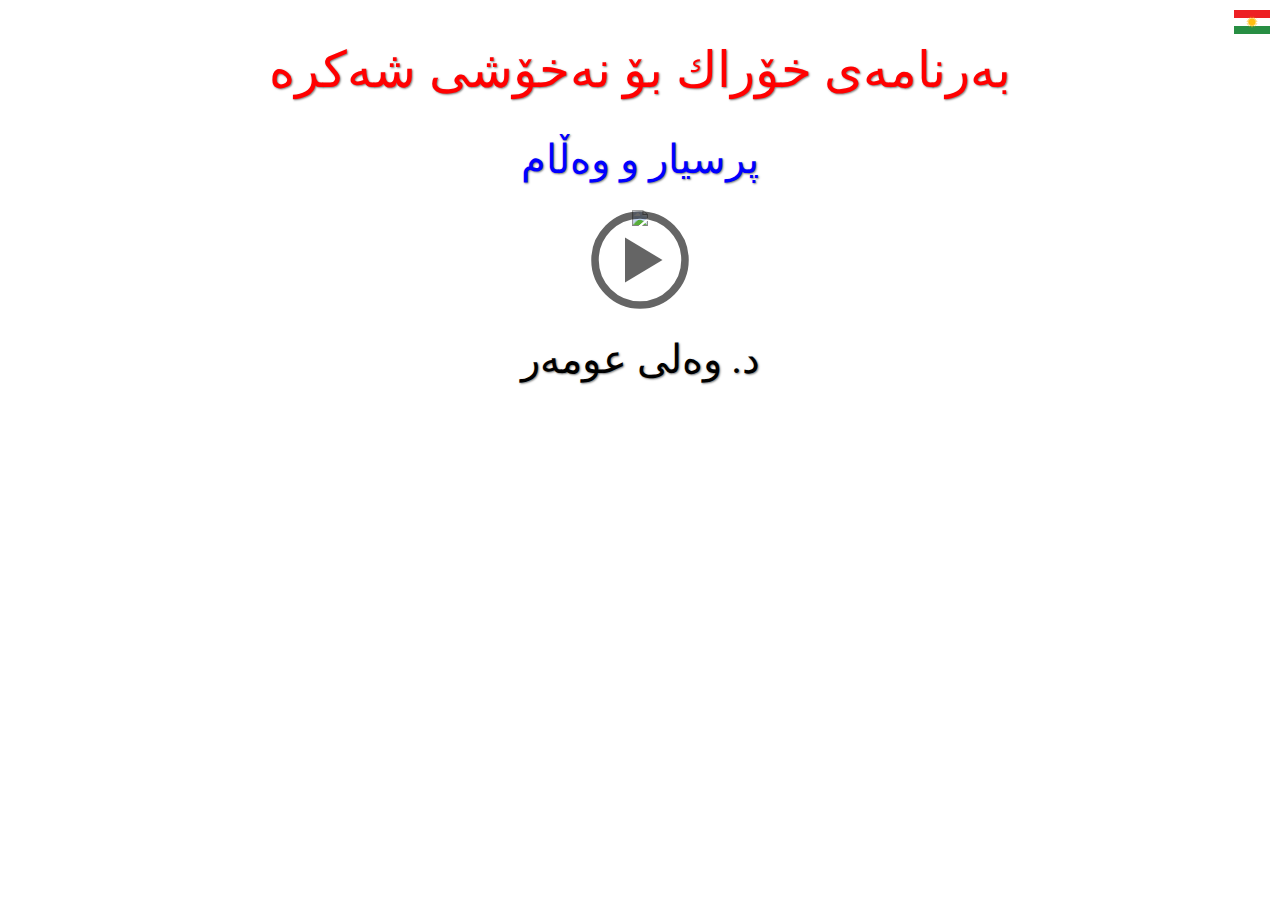
==== commit 471b2380: "Moved audio and photo files to own directory." ====
--- a/slide_player.html
+++ b/slide_player.html
@@ -101,11 +101,11 @@
   min-height:100%;
   }
 s-l {
-  position: absolute;
+  /* position: absolute; */
   display: block;
   width:calc(100% - (2 * var(--pd)));
   min-height:calc(100% - (2 * var(--pd)));
-  /* border:1px red solid; */
+  /* border-bottom:1px #ccc solid; */
   margin:0px;
   padding:var(--pd);
   line-height:60px;
@@ -859,7 +859,7 @@
 const ft=document.getElementById("ft");
 const bp=document.getElementById("bpl");
 
-const BPC=`<div id=dimg><img id=title_img src=dm_test.jpg><svg id="vpb" viewBox="0 0 200 200" alt="Play video">
+const BPC=`<div id=dimg><img id=title_img src=img/dm_test.jpg><svg id="vpb" viewBox="0 0 200 200" alt="Play video">
   <circle cx="100" cy="100" r="90" fill="none" stroke-width="15" stroke="#000"></circle>
   <polygon points="70, 55 70, 145 145, 100" fill="#000"></polygon></svg></div>`;
 const BPL=`<svg xmlns="http://www.w3.org/2000/svg" height="24px" viewBox="0 0 24 24" width="24px" fill="currentColor"><path d="M0 0h24v24H0z" fill="none"></path><path d="M8 5v14l11-7z"></path></svg>`;
@@ -882,10 +882,18 @@
 window.onload=load_page(0);
 
 function load_page(f){
+  var qs=window.location.search;
+  qs=qs.replaceAll("?","");
+  var qsa=qs.split("=");
+  if(typeof qsa[1]!=="undefined"){
+    if(isNaN(qsa[1])) {get_content_overview(); return true;} else i=qsa[1];
+    }
+
+  console.log(isNaN(qsa[1]));
   // var f=i==0?1:0;
   var rv="";
   var sla=cnt.split("\n\n");
-  rv=format_text(sla[i],f);
+  rv=format_text(sla[i],i,f);
   if(lng==2) document.body.style="font-family:noto;direction:ltr;"; else document.body.style="font-family:amiri;direction:rtl;";
   vid.innerHTML=rv;
   ft.innerHTML=FTB;
@@ -908,7 +916,7 @@
   if(event.ctrlKey && event.key==="ArrowRight") next_step();
   if(event.ctrlKey && event.key==="ArrowLeft") prev_step();
   if(event.key==="ArrowLeft") prev_slide();
-  // if(event.key==="Escape") document.getElementById("ftb").style.bottom = "-50px";
+  // if(event.key==="Escape") document.getElementById("ftb").style.bottom = "-70px";
   if(event.key===" ") play_slides();
   if(event.key==="p") play_slides();
   if(event.key==="h") gohome();
@@ -918,6 +926,8 @@
   if(event.key==="a") clf(1);
   if(event.key==="e") clf(2);
 
+  if(event.key==="o") get_content_overview();
+
   if(event.key==="1") aud.playbackRate=1.0;
   if(event.key==="2") aud.playbackRate=1.25;
   if(event.key==="3") aud.playbackRate=1.5;
@@ -944,7 +954,7 @@
   if(aud.currentTime || !aud.paused) location.reload();
   load_page(1);
   var i0=i.toString().padStart(2,"0");
-  afn=`a0040${i0}.mp3`;
+  afn=`snd/a0040${i0}.mp3`;
   // var f=afn+".mp3";
   // if(i>13) afn="0.mp3"; 
   // aud.src=f;
@@ -960,7 +970,7 @@
   step=0;
   load_page(1);
   var i0=i.toString().padStart(2,"0");
-  afn=`a0040${i0}.mp3`;
+  afn=`snd/a0040${i0}.mp3`;
   // var f=afn+".mp3";
   // if(i>13) afn="0.mp3"; 
   // aud.src=f;
@@ -988,7 +998,7 @@
     load_page(1);
     if(p==0) location.reload();
     var i0=i.toString().padStart(2,"0");
-    afn=`a0040${i0}.mp3`;
+    afn=`snd/a0040${i0}.mp3`;
     // var f=afn+".mp3";
     // if(i>13) afn="0.mp3"; 
     // aud.src=f;
@@ -1038,11 +1048,11 @@
     }
   }
 
-function format_text(t,f){
+function format_text(t,ii,f){
   var rv="";
   var fcpp=0;
-  var i0=i.toString().padStart(2,"0");
-  console.log(i,i0,f);
+  var i0=ii.toString().padStart(2,"0");
+  console.log(ii,i0,f);
   t=t.replaceAll("ک","ك");
   rv+=`<s-l>`;
   const sna=t.split("\n"); // sentence array
@@ -1060,17 +1070,17 @@
     s=s.replaceAll("@@ ","");
     s=s.replaceAll("* ","");
     s=s.replaceAll("()","");
-    s=s.replaceAll("<img>",`<img src=p${i0}${j0}.jpg id=1${i0}${j0}>`);
-    s=s.replaceAll("<img_ans1>",`<img src=ans1.jpg>`);
+    s=s.replaceAll("<img>",`<img src=img/p${i0}${j0}.jpg id=1${i0}${j0}>`);
+    s=s.replaceAll("<img_ans1>",`<img src=img/ans1.jpg>`);
     s=s.replaceAll("___",`<input id=3${i0}${j0} type=text onclick="tbf(2${i0}${j0})">`);
     s=s.replaceAll("<ymd_combo>",`<select id=3${i0}${j0}><option>${dica[1][lng]}</option><option>${dica[2][lng]}</option><option>${dica[3][lng]}</option></select>`);
     var cls=f==1&&i>-1?" class=h":"";
     if(fch==1){
-      if(i==0) rv+=`<h1${cls}>${s}</h1>`; else rv+=`<h2${cls}>${s}</h2><div id=sb>`;
+      if(ii==0) rv+=`<h1${cls}>${s}</h1>`; else rv+=`<h2${cls}>${s}</h2><div id=sb>`;
       } 
     if(fcd==1){
-      if(i==0) rv+=`<s-t${cls}>${s}</s-t>`;
-      } 
+      if(ii==0) rv+=`<s-t${cls}>${s}</s-t>`;
+      }
     if(fcl==1) rv+=s;
     if(fce==1) rv+=`<em${cls} id=1${i0}${j0}>${s}</em>`;
      // add ul
@@ -1079,25 +1089,25 @@
     if(fca==1) rv+=`<li${cls} id=1${i0}${j0}>${s}</li>`;
     if(fcp==1) rv+=`<label id=1${i0}${j0} ${cls} onclick="rbc(1${i0}${j0})"><input id=2${i0}${j0} type=radio name=q${i}>${s}</label><br>`;
     if(fcp==1) fcpp=1;
-    if(fcf==0 && i==0){
+    if(fcf==0 && ii==0){
       rv+=`<a-u${cls}>${s}</a-u>`;
       }
-    if(fcf==0 && i>0){
+    if(fcf==0 && ii>0){
       rv+=`<p${cls} id=1${i0}${j0}>${s}</p>`;
       }
     // console.log(i,j,fch,fca,fcp,s);
     });
-  if(i==0) {
+  if(ii==0) {
     rv=rv.replaceAll("<BPC>",BPC);
     }
-  if(i==2){
+  if(ii==2){
     rv=rv.replaceAll("<svg>",get_overview(f));
     fcpp=1;
     }
-  if(i==8){
+  if(ii==8){
     rv=rv.replaceAll("<answers>",get_answers(f));
     }
-  if(i==9){
+  if(ii==9){
     rv=rv.replaceAll("<svg>",get_chart(f));
     }
   rv+="</div>";
@@ -1155,7 +1165,7 @@
 
 function ps(){
   // var f=`${afn}.mp3`;
-  if(i>13) afn="a000000.mp3";
+  if(i>13) afn="snd/a000000.mp3";
   // aud.src=f;
   aud.src=afn;
   // if(aud.paused) aud.play();
@@ -1260,7 +1270,7 @@
   // var audio=new Audio("f"+id+".mp3");
   aud.pause();
   afp=aud.currentTime;
-  aud2.src=`f${id}.mp3`;
+  aud2.src=`snd/f${id}.mp3`;
   aud2.play();
   // audio.play();
 	}
@@ -1287,6 +1297,21 @@
   t=t.replaceAll("* ","");
   const sna=t.split("\n"); // sentence array
   return sna;
+  }
+
+function get_content_overview(){
+  var rv="";
+  var cnt=cnta[lng];
+  var sla=cnt.split("\n\n");
+  // const sna=t.split("\n"); // sentence array
+  sla.forEach((v,j)=> {
+    var ft=format_text(v,j,0);
+    // console.log(ft);
+    rv+=ft;
+    });
+  // console.log(sna);
+  vid.innerHTML=rv;
+  ft.innerHTML=FTB; 
   }
 
 const sta=[ // slide time array
@@ -1340,7 +1365,7 @@
   // console.log(fana[qno],fana);
   var qu1=document.getElementById(qa[qno]).innerHTML;
   var a=get_correct_answers(); 
-  qu1=qu1.replaceAll("<img>", `<img src=ans${a[qno]}.jpg>`);
+  qu1=qu1.replaceAll("<img>", `<img src=img/ans${a[qno]}.jpg>`);
   document.getElementById(qa[qno]).innerHTML=qu1;
   qno++;
   }
@@ -1374,7 +1399,7 @@
     var j0=k.toString().padStart(2,"0");
     if(lng<2) k=en_to_ar(k);
     var a=get_correct_answers();
-    var img=f==1?"<img>":`<img src=ans${a[j]}.jpg>`;
+    var img=f==1?"<img>":`<img src=img/ans${a[j]}.jpg>`;
     rv+=`<p id=1${i0}${j0}${cls} onclick="goto(${aa[j]},1)" class=p>${k}. ${qus}<br><a>${ans}</a> ${img}</p><br>`;
     });
   return rv;
@@ -1455,44 +1480,44 @@
   l0=l0<10?"0"+l0:l0;  
   // if(i==7) location.reload();
   switch (afn) {
-    case "a004002.mp3":
+    case "snd/a004002.mp3":
       document.getElementById("cb").style="opacity:1;";
       break;
-    case "a004004.mp3": // cause
-    case "a004005.mp3": // treatment
-    case "a004006.mp3": // food
-    case "a004007.mp3": // info
+    case "snd/a004004.mp3": // cause
+    case "snd/a004005.mp3": // treatment
+    case "snd/a004006.mp3": // food
+    case "snd/a004007.mp3": // info
       console.log("Continue");
       break;  
-    case "a004008_0.mp3": 
-    case "a004008_5.mp3": // answers
+    case "snd/a004008_0.mp3": 
+    case "snd/a004008_5.mp3": // answers
       console.log("Continue");
       const aa=[10801,10802,10803];
       aa.forEach(v=>{
         document.getElementById(v).style="cursor:pointer;";
         });
       break;  
-      case "a004008.mp3":
+      case "snd/a004008.mp3":
       const a=get_correct_answers();
       const s=3-a.reduce(array_sum,0);
-      afn=`a004008_${s}.mp3`;
+      afn=`snd/a004008_${s}.mp3`;
       ps();
       // aud.src=`${afn}.mp3`;
       // aud.play();
       break;
-    case "a004008_1.mp3":
-    case "a004008_2.mp3":
-    case "a004008_3.mp3":
-      afn="a004008_4.mp3";
+    case "snd/a004008_1.mp3":
+    case "snd/a004008_2.mp3":
+    case "snd/a004008_3.mp3":
+      afn="snd/a004008_4.mp3";
       ps();
       // aud.src=`${afn}.mp3`;
       // aud.play();
       break;
-    case "a004008_4.mp3":
+    case "snd/a004008_4.mp3":
       var d=ansa[7].split("|")[2];
       if(d>20) d=20;
       d0=d.length==1?"0"+d:d;
-      afn="n"+d0+l0+".mp3";
+      afn="snd/n"+d0+l0+".mp3";
       ps();
       // aud.src=`${afn}.mp3`;
       // aud.play();
@@ -1500,18 +1525,18 @@
     case "n":
       var d=ansa[10].split("|")[2];
       d0=d.length==1?"0"+d:d;
-      afn="t"+d0+l0+".mp3";
+      afn="snd/t"+d0+l0+".mp3";
       ps();
       // aud.src=`${afn}.mp3`;
       // aud.play();
       break;
     case "t":
-    afn="a004008_5.mp3";
+    afn="snd/a004008_5.mp3";
       ps();
       // aud.src=`${afn}.mp3`;
       // aud.play();
       break;
-    case "a000000.mp3":
+    case "snd/a000000.mp3":
       if(i>21){
         console.log("Continue");
         i=8;
@@ -1588,8 +1613,8 @@
     rv+=`<rect x=${v[0]} y=${v[1]} width=${bw} height=${bh} />`;
     rv+=`<text x=${v[0]+bw/2} y=${v[1]+bh/2} dominant-baseline=middle text-anchor=middle>${dica[j+4][lng]}</text>`;
     var ho=lng==2?4:18;
-    if(j==1) rv+=`<image${cls} href=ans1.jpg height=26 x=${v[0]+18} y=${v[1]+12} />`;
-    if(j==3) rv+=`<image${cls} href=ans0.jpg height=20 x=${v[0]+ho} y=${v[1]+15} />`;
+    if(j==1) rv+=`<image${cls} href=img/ans1.jpg height=26 x=${v[0]+18} y=${v[1]+12} />`;
+    if(j==3) rv+=`<image${cls} href=img/ans0.jpg height=20 x=${v[0]+ho} y=${v[1]+15} />`;
     rv+=`</g>`;
     });
   rv+="</svg>";
